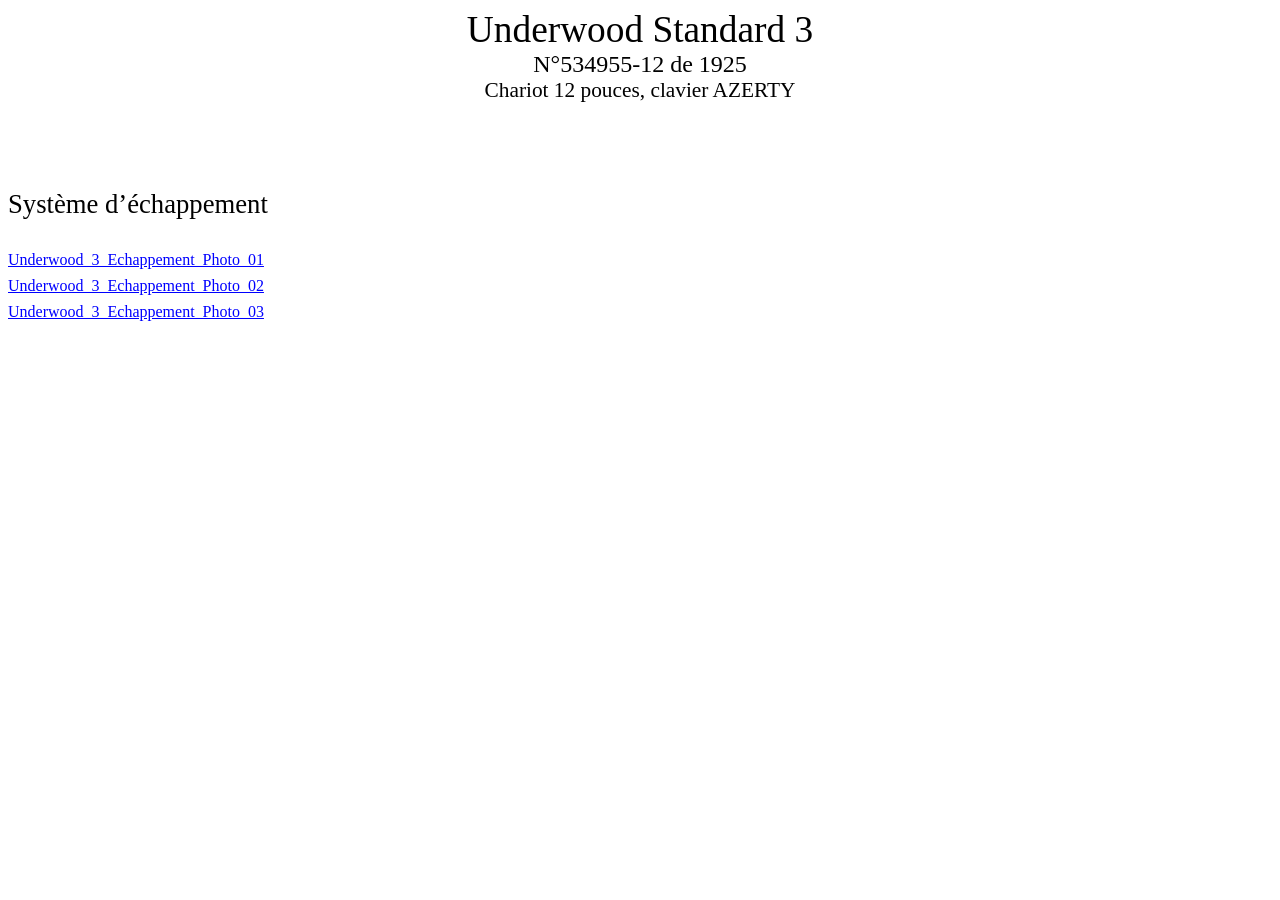
==== Underwood_Standard_3/Echappement/index.html @ 061a87ff "Add files via upload" ====
<html xmlns:v="urn:schemas-microsoft-com:vml"
xmlns:o="urn:schemas-microsoft-com:office:office"
xmlns:w="urn:schemas-microsoft-com:office:word"
xmlns:m="http://schemas.microsoft.com/office/2004/12/omml"
xmlns="http://www.w3.org/TR/REC-html40">

<head>
<meta http-equiv=Content-Type content="text/html; charset=windows-1252">
<meta name=ProgId content=Word.Document>
<meta name=Generator content="Microsoft Word 15">
<meta name=Originator content="Microsoft Word 15">
<link rel=File-List href="index_fichiers/filelist.xml">
<!--[if gte mso 9]><xml>
 <o:DocumentProperties>
  <o:Author>MLDT</o:Author>
  <o:LastAuthor>MLDT</o:LastAuthor>
  <o:Revision>1</o:Revision>
  <o:TotalTime>15</o:TotalTime>
  <o:Created>2026-10-28T10:17:00Z</o:Created>
  <o:LastSaved>2026-10-28T10:32:00Z</o:LastSaved>
  <o:Pages>1</o:Pages>
  <o:Words>87</o:Words>
  <o:Characters>483</o:Characters>
  <o:Lines>4</o:Lines>
  <o:Paragraphs>1</o:Paragraphs>
  <o:CharactersWithSpaces>569</o:CharactersWithSpaces>
  <o:Version>16.00</o:Version>
 </o:DocumentProperties>
 <o:OfficeDocumentSettings>
  <o:AllowPNG/>
 </o:OfficeDocumentSettings>
</xml><![endif]-->
<link rel=themeData href="index_fichiers/themedata.thmx">
<link rel=colorSchemeMapping href="index_fichiers/colorschememapping.xml">
<!--[if gte mso 9]><xml>
 <w:WordDocument>
  <w:SpellingState>Clean</w:SpellingState>
  <w:GrammarState>Clean</w:GrammarState>
  <w:TrackMoves>false</w:TrackMoves>
  <w:TrackFormatting/>
  <w:HyphenationZone>21</w:HyphenationZone>
  <w:PunctuationKerning/>
  <w:ValidateAgainstSchemas/>
  <w:SaveIfXMLInvalid>false</w:SaveIfXMLInvalid>
  <w:IgnoreMixedContent>false</w:IgnoreMixedContent>
  <w:AlwaysShowPlaceholderText>false</w:AlwaysShowPlaceholderText>
  <w:DoNotPromoteQF/>
  <w:LidThemeOther>FR</w:LidThemeOther>
  <w:LidThemeAsian>X-NONE</w:LidThemeAsian>
  <w:LidThemeComplexScript>X-NONE</w:LidThemeComplexScript>
  <w:Compatibility>
   <w:BreakWrappedTables/>
   <w:SnapToGridInCell/>
   <w:WrapTextWithPunct/>
   <w:UseAsianBreakRules/>
   <w:UseWord2010TableStyleRules/>
   <w:DontGrowAutofit/>
   <w:SplitPgBreakAndParaMark/>
   <w:EnableOpenTypeKerning/>
   <w:DontFlipMirrorIndents/>
   <w:OverrideTableStyleHps/>
  </w:Compatibility>
  <m:mathPr>
   <m:mathFont m:val="Cambria Math"/>
   <m:brkBin m:val="before"/>
   <m:brkBinSub m:val="&#45;-"/>
   <m:smallFrac m:val="off"/>
   <m:dispDef/>
   <m:lMargin m:val="0"/>
   <m:rMargin m:val="0"/>
   <m:defJc m:val="centerGroup"/>
   <m:wrapIndent m:val="1440"/>
   <m:intLim m:val="subSup"/>
   <m:naryLim m:val="undOvr"/>
  </m:mathPr></w:WordDocument>
</xml><![endif]--><!--[if gte mso 9]><xml>
 <w:LatentStyles DefLockedState="false" DefUnhideWhenUsed="false"
  DefSemiHidden="false" DefQFormat="false" DefPriority="99"
  LatentStyleCount="376">
  <w:LsdException Locked="false" Priority="0" QFormat="true" Name="Normal"/>
  <w:LsdException Locked="false" Priority="9" QFormat="true" Name="heading 1"/>
  <w:LsdException Locked="false" Priority="9" SemiHidden="true"
   UnhideWhenUsed="true" QFormat="true" Name="heading 2"/>
  <w:LsdException Locked="false" Priority="9" SemiHidden="true"
   UnhideWhenUsed="true" QFormat="true" Name="heading 3"/>
  <w:LsdException Locked="false" Priority="9" SemiHidden="true"
   UnhideWhenUsed="true" QFormat="true" Name="heading 4"/>
  <w:LsdException Locked="false" Priority="9" SemiHidden="true"
   UnhideWhenUsed="true" QFormat="true" Name="heading 5"/>
  <w:LsdException Locked="false" Priority="9" SemiHidden="true"
   UnhideWhenUsed="true" QFormat="true" Name="heading 6"/>
  <w:LsdException Locked="false" Priority="9" SemiHidden="true"
   UnhideWhenUsed="true" QFormat="true" Name="heading 7"/>
  <w:LsdException Locked="false" Priority="9" SemiHidden="true"
   UnhideWhenUsed="true" QFormat="true" Name="heading 8"/>
  <w:LsdException Locked="false" Priority="9" SemiHidden="true"
   UnhideWhenUsed="true" QFormat="true" Name="heading 9"/>
  <w:LsdException Locked="false" SemiHidden="true" UnhideWhenUsed="true"
   Name="index 1"/>
  <w:LsdException Locked="false" SemiHidden="true" UnhideWhenUsed="true"
   Name="index 2"/>
  <w:LsdException Locked="false" SemiHidden="true" UnhideWhenUsed="true"
   Name="index 3"/>
  <w:LsdException Locked="false" SemiHidden="true" UnhideWhenUsed="true"
   Name="index 4"/>
  <w:LsdException Locked="false" SemiHidden="true" UnhideWhenUsed="true"
   Name="index 5"/>
  <w:LsdException Locked="false" SemiHidden="true" UnhideWhenUsed="true"
   Name="index 6"/>
  <w:LsdException Locked="false" SemiHidden="true" UnhideWhenUsed="true"
   Name="index 7"/>
  <w:LsdException Locked="false" SemiHidden="true" UnhideWhenUsed="true"
   Name="index 8"/>
  <w:LsdException Locked="false" SemiHidden="true" UnhideWhenUsed="true"
   Name="index 9"/>
  <w:LsdException Locked="false" Priority="39" SemiHidden="true"
   UnhideWhenUsed="true" Name="toc 1"/>
  <w:LsdException Locked="false" Priority="39" SemiHidden="true"
   UnhideWhenUsed="true" Name="toc 2"/>
  <w:LsdException Locked="false" Priority="39" SemiHidden="true"
   UnhideWhenUsed="true" Name="toc 3"/>
  <w:LsdException Locked="false" Priority="39" SemiHidden="true"
   UnhideWhenUsed="true" Name="toc 4"/>
  <w:LsdException Locked="false" Priority="39" SemiHidden="true"
   UnhideWhenUsed="true" Name="toc 5"/>
  <w:LsdException Locked="false" Priority="39" SemiHidden="true"
   UnhideWhenUsed="true" Name="toc 6"/>
  <w:LsdException Locked="false" Priority="39" SemiHidden="true"
   UnhideWhenUsed="true" Name="toc 7"/>
  <w:LsdException Locked="false" Priority="39" SemiHidden="true"
   UnhideWhenUsed="true" Name="toc 8"/>
  <w:LsdException Locked="false" Priority="39" SemiHidden="true"
   UnhideWhenUsed="true" Name="toc 9"/>
  <w:LsdException Locked="false" SemiHidden="true" UnhideWhenUsed="true"
   Name="Normal Indent"/>
  <w:LsdException Locked="false" SemiHidden="true" UnhideWhenUsed="true"
   Name="footnote text"/>
  <w:LsdException Locked="false" SemiHidden="true" UnhideWhenUsed="true"
   Name="annotation text"/>
  <w:LsdException Locked="false" SemiHidden="true" UnhideWhenUsed="true"
   Name="header"/>
  <w:LsdException Locked="false" SemiHidden="true" UnhideWhenUsed="true"
   Name="footer"/>
  <w:LsdException Locked="false" SemiHidden="true" UnhideWhenUsed="true"
   Name="index heading"/>
  <w:LsdException Locked="false" Priority="35" SemiHidden="true"
   UnhideWhenUsed="true" QFormat="true" Name="caption"/>
  <w:LsdException Locked="false" SemiHidden="true" UnhideWhenUsed="true"
   Name="table of figures"/>
  <w:LsdException Locked="false" SemiHidden="true" UnhideWhenUsed="true"
   Name="envelope address"/>
  <w:LsdException Locked="false" SemiHidden="true" UnhideWhenUsed="true"
   Name="envelope return"/>
  <w:LsdException Locked="false" SemiHidden="true" UnhideWhenUsed="true"
   Name="footnote reference"/>
  <w:LsdException Locked="false" SemiHidden="true" UnhideWhenUsed="true"
   Name="annotation reference"/>
  <w:LsdException Locked="false" SemiHidden="true" UnhideWhenUsed="true"
   Name="line number"/>
  <w:LsdException Locked="false" SemiHidden="true" UnhideWhenUsed="true"
   Name="page number"/>
  <w:LsdException Locked="false" SemiHidden="true" UnhideWhenUsed="true"
   Name="endnote reference"/>
  <w:LsdException Locked="false" SemiHidden="true" UnhideWhenUsed="true"
   Name="endnote text"/>
  <w:LsdException Locked="false" SemiHidden="true" UnhideWhenUsed="true"
   Name="table of authorities"/>
  <w:LsdException Locked="false" SemiHidden="true" UnhideWhenUsed="true"
   Name="macro"/>
  <w:LsdException Locked="false" SemiHidden="true" UnhideWhenUsed="true"
   Name="toa heading"/>
  <w:LsdException Locked="false" SemiHidden="true" UnhideWhenUsed="true"
   Name="List"/>
  <w:LsdException Locked="false" SemiHidden="true" UnhideWhenUsed="true"
   Name="List Bullet"/>
  <w:LsdException Locked="false" SemiHidden="true" UnhideWhenUsed="true"
   Name="List Number"/>
  <w:LsdException Locked="false" SemiHidden="true" UnhideWhenUsed="true"
   Name="List 2"/>
  <w:LsdException Locked="false" SemiHidden="true" UnhideWhenUsed="true"
   Name="List 3"/>
  <w:LsdException Locked="false" SemiHidden="true" UnhideWhenUsed="true"
   Name="List 4"/>
  <w:LsdException Locked="false" SemiHidden="true" UnhideWhenUsed="true"
   Name="List 5"/>
  <w:LsdException Locked="false" SemiHidden="true" UnhideWhenUsed="true"
   Name="List Bullet 2"/>
  <w:LsdException Locked="false" SemiHidden="true" UnhideWhenUsed="true"
   Name="List Bullet 3"/>
  <w:LsdException Locked="false" SemiHidden="true" UnhideWhenUsed="true"
   Name="List Bullet 4"/>
  <w:LsdException Locked="false" SemiHidden="true" UnhideWhenUsed="true"
   Name="List Bullet 5"/>
  <w:LsdException Locked="false" SemiHidden="true" UnhideWhenUsed="true"
   Name="List Number 2"/>
  <w:LsdException Locked="false" SemiHidden="true" UnhideWhenUsed="true"
   Name="List Number 3"/>
  <w:LsdException Locked="false" SemiHidden="true" UnhideWhenUsed="true"
   Name="List Number 4"/>
  <w:LsdException Locked="false" SemiHidden="true" UnhideWhenUsed="true"
   Name="List Number 5"/>
  <w:LsdException Locked="false" Priority="10" QFormat="true" Name="Title"/>
  <w:LsdException Locked="false" SemiHidden="true" UnhideWhenUsed="true"
   Name="Closing"/>
  <w:LsdException Locked="false" SemiHidden="true" UnhideWhenUsed="true"
   Name="Signature"/>
  <w:LsdException Locked="false" Priority="1" SemiHidden="true"
   UnhideWhenUsed="true" Name="Default Paragraph Font"/>
  <w:LsdException Locked="false" SemiHidden="true" UnhideWhenUsed="true"
   Name="Body Text"/>
  <w:LsdException Locked="false" SemiHidden="true" UnhideWhenUsed="true"
   Name="Body Text Indent"/>
  <w:LsdException Locked="false" SemiHidden="true" UnhideWhenUsed="true"
   Name="List Continue"/>
  <w:LsdException Locked="false" SemiHidden="true" UnhideWhenUsed="true"
   Name="List Continue 2"/>
  <w:LsdException Locked="false" SemiHidden="true" UnhideWhenUsed="true"
   Name="List Continue 3"/>
  <w:LsdException Locked="false" SemiHidden="true" UnhideWhenUsed="true"
   Name="List Continue 4"/>
  <w:LsdException Locked="false" SemiHidden="true" UnhideWhenUsed="true"
   Name="List Continue 5"/>
  <w:LsdException Locked="false" SemiHidden="true" UnhideWhenUsed="true"
   Name="Message Header"/>
  <w:LsdException Locked="false" Priority="11" QFormat="true" Name="Subtitle"/>
  <w:LsdException Locked="false" SemiHidden="true" UnhideWhenUsed="true"
   Name="Salutation"/>
  <w:LsdException Locked="false" SemiHidden="true" UnhideWhenUsed="true"
   Name="Date"/>
  <w:LsdException Locked="false" SemiHidden="true" UnhideWhenUsed="true"
   Name="Body Text First Indent"/>
  <w:LsdException Locked="false" SemiHidden="true" UnhideWhenUsed="true"
   Name="Body Text First Indent 2"/>
  <w:LsdException Locked="false" SemiHidden="true" UnhideWhenUsed="true"
   Name="Note Heading"/>
  <w:LsdException Locked="false" SemiHidden="true" UnhideWhenUsed="true"
   Name="Body Text 2"/>
  <w:LsdException Locked="false" SemiHidden="true" UnhideWhenUsed="true"
   Name="Body Text 3"/>
  <w:LsdException Locked="false" SemiHidden="true" UnhideWhenUsed="true"
   Name="Body Text Indent 2"/>
  <w:LsdException Locked="false" SemiHidden="true" UnhideWhenUsed="true"
   Name="Body Text Indent 3"/>
  <w:LsdException Locked="false" SemiHidden="true" UnhideWhenUsed="true"
   Name="Block Text"/>
  <w:LsdException Locked="false" SemiHidden="true" UnhideWhenUsed="true"
   Name="Hyperlink"/>
  <w:LsdException Locked="false" SemiHidden="true" UnhideWhenUsed="true"
   Name="FollowedHyperlink"/>
  <w:LsdException Locked="false" Priority="22" QFormat="true" Name="Strong"/>
  <w:LsdException Locked="false" Priority="20" QFormat="true" Name="Emphasis"/>
  <w:LsdException Locked="false" SemiHidden="true" UnhideWhenUsed="true"
   Name="Document Map"/>
  <w:LsdException Locked="false" SemiHidden="true" UnhideWhenUsed="true"
   Name="Plain Text"/>
  <w:LsdException Locked="false" SemiHidden="true" UnhideWhenUsed="true"
   Name="E-mail Signature"/>
  <w:LsdException Locked="false" SemiHidden="true" UnhideWhenUsed="true"
   Name="HTML Top of Form"/>
  <w:LsdException Locked="false" SemiHidden="true" UnhideWhenUsed="true"
   Name="HTML Bottom of Form"/>
  <w:LsdException Locked="false" SemiHidden="true" UnhideWhenUsed="true"
   Name="Normal (Web)"/>
  <w:LsdException Locked="false" SemiHidden="true" UnhideWhenUsed="true"
   Name="HTML Acronym"/>
  <w:LsdException Locked="false" SemiHidden="true" UnhideWhenUsed="true"
   Name="HTML Address"/>
  <w:LsdException Locked="false" SemiHidden="true" UnhideWhenUsed="true"
   Name="HTML Cite"/>
  <w:LsdException Locked="false" SemiHidden="true" UnhideWhenUsed="true"
   Name="HTML Code"/>
  <w:LsdException Locked="false" SemiHidden="true" UnhideWhenUsed="true"
   Name="HTML Definition"/>
  <w:LsdException Locked="false" SemiHidden="true" UnhideWhenUsed="true"
   Name="HTML Keyboard"/>
  <w:LsdException Locked="false" SemiHidden="true" UnhideWhenUsed="true"
   Name="HTML Preformatted"/>
  <w:LsdException Locked="false" SemiHidden="true" UnhideWhenUsed="true"
   Name="HTML Sample"/>
  <w:LsdException Locked="false" SemiHidden="true" UnhideWhenUsed="true"
   Name="HTML Typewriter"/>
  <w:LsdException Locked="false" SemiHidden="true" UnhideWhenUsed="true"
   Name="HTML Variable"/>
  <w:LsdException Locked="false" SemiHidden="true" UnhideWhenUsed="true"
   Name="Normal Table"/>
  <w:LsdException Locked="false" SemiHidden="true" UnhideWhenUsed="true"
   Name="annotation subject"/>
  <w:LsdException Locked="false" SemiHidden="true" UnhideWhenUsed="true"
   Name="No List"/>
  <w:LsdException Locked="false" SemiHidden="true" UnhideWhenUsed="true"
   Name="Outline List 1"/>
  <w:LsdException Locked="false" SemiHidden="true" UnhideWhenUsed="true"
   Name="Outline List 2"/>
  <w:LsdException Locked="false" SemiHidden="true" UnhideWhenUsed="true"
   Name="Outline List 3"/>
  <w:LsdException Locked="false" SemiHidden="true" UnhideWhenUsed="true"
   Name="Table Simple 1"/>
  <w:LsdException Locked="false" SemiHidden="true" UnhideWhenUsed="true"
   Name="Table Simple 2"/>
  <w:LsdException Locked="false" SemiHidden="true" UnhideWhenUsed="true"
   Name="Table Simple 3"/>
  <w:LsdException Locked="false" SemiHidden="true" UnhideWhenUsed="true"
   Name="Table Classic 1"/>
  <w:LsdException Locked="false" SemiHidden="true" UnhideWhenUsed="true"
   Name="Table Classic 2"/>
  <w:LsdException Locked="false" SemiHidden="true" UnhideWhenUsed="true"
   Name="Table Classic 3"/>
  <w:LsdException Locked="false" SemiHidden="true" UnhideWhenUsed="true"
   Name="Table Classic 4"/>
  <w:LsdException Locked="false" SemiHidden="true" UnhideWhenUsed="true"
   Name="Table Colorful 1"/>
  <w:LsdException Locked="false" SemiHidden="true" UnhideWhenUsed="true"
   Name="Table Colorful 2"/>
  <w:LsdException Locked="false" SemiHidden="true" UnhideWhenUsed="true"
   Name="Table Colorful 3"/>
  <w:LsdException Locked="false" SemiHidden="true" UnhideWhenUsed="true"
   Name="Table Columns 1"/>
  <w:LsdException Locked="false" SemiHidden="true" UnhideWhenUsed="true"
   Name="Table Columns 2"/>
  <w:LsdException Locked="false" SemiHidden="true" UnhideWhenUsed="true"
   Name="Table Columns 3"/>
  <w:LsdException Locked="false" SemiHidden="true" UnhideWhenUsed="true"
   Name="Table Columns 4"/>
  <w:LsdException Locked="false" SemiHidden="true" UnhideWhenUsed="true"
   Name="Table Columns 5"/>
  <w:LsdException Locked="false" SemiHidden="true" UnhideWhenUsed="true"
   Name="Table Grid 1"/>
  <w:LsdException Locked="false" SemiHidden="true" UnhideWhenUsed="true"
   Name="Table Grid 2"/>
  <w:LsdException Locked="false" SemiHidden="true" UnhideWhenUsed="true"
   Name="Table Grid 3"/>
  <w:LsdException Locked="false" SemiHidden="true" UnhideWhenUsed="true"
   Name="Table Grid 4"/>
  <w:LsdException Locked="false" SemiHidden="true" UnhideWhenUsed="true"
   Name="Table Grid 5"/>
  <w:LsdException Locked="false" SemiHidden="true" UnhideWhenUsed="true"
   Name="Table Grid 6"/>
  <w:LsdException Locked="false" SemiHidden="true" UnhideWhenUsed="true"
   Name="Table Grid 7"/>
  <w:LsdException Locked="false" SemiHidden="true" UnhideWhenUsed="true"
   Name="Table Grid 8"/>
  <w:LsdException Locked="false" SemiHidden="true" UnhideWhenUsed="true"
   Name="Table List 1"/>
  <w:LsdException Locked="false" SemiHidden="true" UnhideWhenUsed="true"
   Name="Table List 2"/>
  <w:LsdException Locked="false" SemiHidden="true" UnhideWhenUsed="true"
   Name="Table List 3"/>
  <w:LsdException Locked="false" SemiHidden="true" UnhideWhenUsed="true"
   Name="Table List 4"/>
  <w:LsdException Locked="false" SemiHidden="true" UnhideWhenUsed="true"
   Name="Table List 5"/>
  <w:LsdException Locked="false" SemiHidden="true" UnhideWhenUsed="true"
   Name="Table List 6"/>
  <w:LsdException Locked="false" SemiHidden="true" UnhideWhenUsed="true"
   Name="Table List 7"/>
  <w:LsdException Locked="false" SemiHidden="true" UnhideWhenUsed="true"
   Name="Table List 8"/>
  <w:LsdException Locked="false" SemiHidden="true" UnhideWhenUsed="true"
   Name="Table 3D effects 1"/>
  <w:LsdException Locked="false" SemiHidden="true" UnhideWhenUsed="true"
   Name="Table 3D effects 2"/>
  <w:LsdException Locked="false" SemiHidden="true" UnhideWhenUsed="true"
   Name="Table 3D effects 3"/>
  <w:LsdException Locked="false" SemiHidden="true" UnhideWhenUsed="true"
   Name="Table Contemporary"/>
  <w:LsdException Locked="false" SemiHidden="true" UnhideWhenUsed="true"
   Name="Table Elegant"/>
  <w:LsdException Locked="false" SemiHidden="true" UnhideWhenUsed="true"
   Name="Table Professional"/>
  <w:LsdException Locked="false" SemiHidden="true" UnhideWhenUsed="true"
   Name="Table Subtle 1"/>
  <w:LsdException Locked="false" SemiHidden="true" UnhideWhenUsed="true"
   Name="Table Subtle 2"/>
  <w:LsdException Locked="false" SemiHidden="true" UnhideWhenUsed="true"
   Name="Table Web 1"/>
  <w:LsdException Locked="false" SemiHidden="true" UnhideWhenUsed="true"
   Name="Table Web 2"/>
  <w:LsdException Locked="false" SemiHidden="true" UnhideWhenUsed="true"
   Name="Table Web 3"/>
  <w:LsdException Locked="false" SemiHidden="true" UnhideWhenUsed="true"
   Name="Balloon Text"/>
  <w:LsdException Locked="false" Priority="59" Name="Table Grid"/>
  <w:LsdException Locked="false" SemiHidden="true" UnhideWhenUsed="true"
   Name="Table Theme"/>
  <w:LsdException Locked="false" SemiHidden="true" Name="Placeholder Text"/>
  <w:LsdException Locked="false" Priority="1" QFormat="true" Name="No Spacing"/>
  <w:LsdException Locked="false" Priority="60" Name="Light Shading"/>
  <w:LsdException Locked="false" Priority="61" Name="Light List"/>
  <w:LsdException Locked="false" Priority="62" Name="Light Grid"/>
  <w:LsdException Locked="false" Priority="63" Name="Medium Shading 1"/>
  <w:LsdException Locked="false" Priority="64" Name="Medium Shading 2"/>
  <w:LsdException Locked="false" Priority="65" Name="Medium List 1"/>
  <w:LsdException Locked="false" Priority="66" Name="Medium List 2"/>
  <w:LsdException Locked="false" Priority="67" Name="Medium Grid 1"/>
  <w:LsdException Locked="false" Priority="68" Name="Medium Grid 2"/>
  <w:LsdException Locked="false" Priority="69" Name="Medium Grid 3"/>
  <w:LsdException Locked="false" Priority="70" Name="Dark List"/>
  <w:LsdException Locked="false" Priority="71" Name="Colorful Shading"/>
  <w:LsdException Locked="false" Priority="72" Name="Colorful List"/>
  <w:LsdException Locked="false" Priority="73" Name="Colorful Grid"/>
  <w:LsdException Locked="false" Priority="60" Name="Light Shading Accent 1"/>
  <w:LsdException Locked="false" Priority="61" Name="Light List Accent 1"/>
  <w:LsdException Locked="false" Priority="62" Name="Light Grid Accent 1"/>
  <w:LsdException Locked="false" Priority="63" Name="Medium Shading 1 Accent 1"/>
  <w:LsdException Locked="false" Priority="64" Name="Medium Shading 2 Accent 1"/>
  <w:LsdException Locked="false" Priority="65" Name="Medium List 1 Accent 1"/>
  <w:LsdException Locked="false" SemiHidden="true" Name="Revision"/>
  <w:LsdException Locked="false" Priority="34" QFormat="true"
   Name="List Paragraph"/>
  <w:LsdException Locked="false" Priority="29" QFormat="true" Name="Quote"/>
  <w:LsdException Locked="false" Priority="30" QFormat="true"
   Name="Intense Quote"/>
  <w:LsdException Locked="false" Priority="66" Name="Medium List 2 Accent 1"/>
  <w:LsdException Locked="false" Priority="67" Name="Medium Grid 1 Accent 1"/>
  <w:LsdException Locked="false" Priority="68" Name="Medium Grid 2 Accent 1"/>
  <w:LsdException Locked="false" Priority="69" Name="Medium Grid 3 Accent 1"/>
  <w:LsdException Locked="false" Priority="70" Name="Dark List Accent 1"/>
  <w:LsdException Locked="false" Priority="71" Name="Colorful Shading Accent 1"/>
  <w:LsdException Locked="false" Priority="72" Name="Colorful List Accent 1"/>
  <w:LsdException Locked="false" Priority="73" Name="Colorful Grid Accent 1"/>
  <w:LsdException Locked="false" Priority="60" Name="Light Shading Accent 2"/>
  <w:LsdException Locked="false" Priority="61" Name="Light List Accent 2"/>
  <w:LsdException Locked="false" Priority="62" Name="Light Grid Accent 2"/>
  <w:LsdException Locked="false" Priority="63" Name="Medium Shading 1 Accent 2"/>
  <w:LsdException Locked="false" Priority="64" Name="Medium Shading 2 Accent 2"/>
  <w:LsdException Locked="false" Priority="65" Name="Medium List 1 Accent 2"/>
  <w:LsdException Locked="false" Priority="66" Name="Medium List 2 Accent 2"/>
  <w:LsdException Locked="false" Priority="67" Name="Medium Grid 1 Accent 2"/>
  <w:LsdException Locked="false" Priority="68" Name="Medium Grid 2 Accent 2"/>
  <w:LsdException Locked="false" Priority="69" Name="Medium Grid 3 Accent 2"/>
  <w:LsdException Locked="false" Priority="70" Name="Dark List Accent 2"/>
  <w:LsdException Locked="false" Priority="71" Name="Colorful Shading Accent 2"/>
  <w:LsdException Locked="false" Priority="72" Name="Colorful List Accent 2"/>
  <w:LsdException Locked="false" Priority="73" Name="Colorful Grid Accent 2"/>
  <w:LsdException Locked="false" Priority="60" Name="Light Shading Accent 3"/>
  <w:LsdException Locked="false" Priority="61" Name="Light List Accent 3"/>
  <w:LsdException Locked="false" Priority="62" Name="Light Grid Accent 3"/>
  <w:LsdException Locked="false" Priority="63" Name="Medium Shading 1 Accent 3"/>
  <w:LsdException Locked="false" Priority="64" Name="Medium Shading 2 Accent 3"/>
  <w:LsdException Locked="false" Priority="65" Name="Medium List 1 Accent 3"/>
  <w:LsdException Locked="false" Priority="66" Name="Medium List 2 Accent 3"/>
  <w:LsdException Locked="false" Priority="67" Name="Medium Grid 1 Accent 3"/>
  <w:LsdException Locked="false" Priority="68" Name="Medium Grid 2 Accent 3"/>
  <w:LsdException Locked="false" Priority="69" Name="Medium Grid 3 Accent 3"/>
  <w:LsdException Locked="false" Priority="70" Name="Dark List Accent 3"/>
  <w:LsdException Locked="false" Priority="71" Name="Colorful Shading Accent 3"/>
  <w:LsdException Locked="false" Priority="72" Name="Colorful List Accent 3"/>
  <w:LsdException Locked="false" Priority="73" Name="Colorful Grid Accent 3"/>
  <w:LsdException Locked="false" Priority="60" Name="Light Shading Accent 4"/>
  <w:LsdException Locked="false" Priority="61" Name="Light List Accent 4"/>
  <w:LsdException Locked="false" Priority="62" Name="Light Grid Accent 4"/>
  <w:LsdException Locked="false" Priority="63" Name="Medium Shading 1 Accent 4"/>
  <w:LsdException Locked="false" Priority="64" Name="Medium Shading 2 Accent 4"/>
  <w:LsdException Locked="false" Priority="65" Name="Medium List 1 Accent 4"/>
  <w:LsdException Locked="false" Priority="66" Name="Medium List 2 Accent 4"/>
  <w:LsdException Locked="false" Priority="67" Name="Medium Grid 1 Accent 4"/>
  <w:LsdException Locked="false" Priority="68" Name="Medium Grid 2 Accent 4"/>
  <w:LsdException Locked="false" Priority="69" Name="Medium Grid 3 Accent 4"/>
  <w:LsdException Locked="false" Priority="70" Name="Dark List Accent 4"/>
  <w:LsdException Locked="false" Priority="71" Name="Colorful Shading Accent 4"/>
  <w:LsdException Locked="false" Priority="72" Name="Colorful List Accent 4"/>
  <w:LsdException Locked="false" Priority="73" Name="Colorful Grid Accent 4"/>
  <w:LsdException Locked="false" Priority="60" Name="Light Shading Accent 5"/>
  <w:LsdException Locked="false" Priority="61" Name="Light List Accent 5"/>
  <w:LsdException Locked="false" Priority="62" Name="Light Grid Accent 5"/>
  <w:LsdException Locked="false" Priority="63" Name="Medium Shading 1 Accent 5"/>
  <w:LsdException Locked="false" Priority="64" Name="Medium Shading 2 Accent 5"/>
  <w:LsdException Locked="false" Priority="65" Name="Medium List 1 Accent 5"/>
  <w:LsdException Locked="false" Priority="66" Name="Medium List 2 Accent 5"/>
  <w:LsdException Locked="false" Priority="67" Name="Medium Grid 1 Accent 5"/>
  <w:LsdException Locked="false" Priority="68" Name="Medium Grid 2 Accent 5"/>
  <w:LsdException Locked="false" Priority="69" Name="Medium Grid 3 Accent 5"/>
  <w:LsdException Locked="false" Priority="70" Name="Dark List Accent 5"/>
  <w:LsdException Locked="false" Priority="71" Name="Colorful Shading Accent 5"/>
  <w:LsdException Locked="false" Priority="72" Name="Colorful List Accent 5"/>
  <w:LsdException Locked="false" Priority="73" Name="Colorful Grid Accent 5"/>
  <w:LsdException Locked="false" Priority="60" Name="Light Shading Accent 6"/>
  <w:LsdException Locked="false" Priority="61" Name="Light List Accent 6"/>
  <w:LsdException Locked="false" Priority="62" Name="Light Grid Accent 6"/>
  <w:LsdException Locked="false" Priority="63" Name="Medium Shading 1 Accent 6"/>
  <w:LsdException Locked="false" Priority="64" Name="Medium Shading 2 Accent 6"/>
  <w:LsdException Locked="false" Priority="65" Name="Medium List 1 Accent 6"/>
  <w:LsdException Locked="false" Priority="66" Name="Medium List 2 Accent 6"/>
  <w:LsdException Locked="false" Priority="67" Name="Medium Grid 1 Accent 6"/>
  <w:LsdException Locked="false" Priority="68" Name="Medium Grid 2 Accent 6"/>
  <w:LsdException Locked="false" Priority="69" Name="Medium Grid 3 Accent 6"/>
  <w:LsdException Locked="false" Priority="70" Name="Dark List Accent 6"/>
  <w:LsdException Locked="false" Priority="71" Name="Colorful Shading Accent 6"/>
  <w:LsdException Locked="false" Priority="72" Name="Colorful List Accent 6"/>
  <w:LsdException Locked="false" Priority="73" Name="Colorful Grid Accent 6"/>
  <w:LsdException Locked="false" Priority="19" QFormat="true"
   Name="Subtle Emphasis"/>
  <w:LsdException Locked="false" Priority="21" QFormat="true"
   Name="Intense Emphasis"/>
  <w:LsdException Locked="false" Priority="31" QFormat="true"
   Name="Subtle Reference"/>
  <w:LsdException Locked="false" Priority="32" QFormat="true"
   Name="Intense Reference"/>
  <w:LsdException Locked="false" Priority="33" QFormat="true" Name="Book Title"/>
  <w:LsdException Locked="false" Priority="37" SemiHidden="true"
   UnhideWhenUsed="true" Name="Bibliography"/>
  <w:LsdException Locked="false" Priority="39" SemiHidden="true"
   UnhideWhenUsed="true" QFormat="true" Name="TOC Heading"/>
  <w:LsdException Locked="false" Priority="41" Name="Plain Table 1"/>
  <w:LsdException Locked="false" Priority="42" Name="Plain Table 2"/>
  <w:LsdException Locked="false" Priority="43" Name="Plain Table 3"/>
  <w:LsdException Locked="false" Priority="44" Name="Plain Table 4"/>
  <w:LsdException Locked="false" Priority="45" Name="Plain Table 5"/>
  <w:LsdException Locked="false" Priority="40" Name="Grid Table Light"/>
  <w:LsdException Locked="false" Priority="46" Name="Grid Table 1 Light"/>
  <w:LsdException Locked="false" Priority="47" Name="Grid Table 2"/>
  <w:LsdException Locked="false" Priority="48" Name="Grid Table 3"/>
  <w:LsdException Locked="false" Priority="49" Name="Grid Table 4"/>
  <w:LsdException Locked="false" Priority="50" Name="Grid Table 5 Dark"/>
  <w:LsdException Locked="false" Priority="51" Name="Grid Table 6 Colorful"/>
  <w:LsdException Locked="false" Priority="52" Name="Grid Table 7 Colorful"/>
  <w:LsdException Locked="false" Priority="46"
   Name="Grid Table 1 Light Accent 1"/>
  <w:LsdException Locked="false" Priority="47" Name="Grid Table 2 Accent 1"/>
  <w:LsdException Locked="false" Priority="48" Name="Grid Table 3 Accent 1"/>
  <w:LsdException Locked="false" Priority="49" Name="Grid Table 4 Accent 1"/>
  <w:LsdException Locked="false" Priority="50" Name="Grid Table 5 Dark Accent 1"/>
  <w:LsdException Locked="false" Priority="51"
   Name="Grid Table 6 Colorful Accent 1"/>
  <w:LsdException Locked="false" Priority="52"
   Name="Grid Table 7 Colorful Accent 1"/>
  <w:LsdException Locked="false" Priority="46"
   Name="Grid Table 1 Light Accent 2"/>
  <w:LsdException Locked="false" Priority="47" Name="Grid Table 2 Accent 2"/>
  <w:LsdException Locked="false" Priority="48" Name="Grid Table 3 Accent 2"/>
  <w:LsdException Locked="false" Priority="49" Name="Grid Table 4 Accent 2"/>
  <w:LsdException Locked="false" Priority="50" Name="Grid Table 5 Dark Accent 2"/>
  <w:LsdException Locked="false" Priority="51"
   Name="Grid Table 6 Colorful Accent 2"/>
  <w:LsdException Locked="false" Priority="52"
   Name="Grid Table 7 Colorful Accent 2"/>
  <w:LsdException Locked="false" Priority="46"
   Name="Grid Table 1 Light Accent 3"/>
  <w:LsdException Locked="false" Priority="47" Name="Grid Table 2 Accent 3"/>
  <w:LsdException Locked="false" Priority="48" Name="Grid Table 3 Accent 3"/>
  <w:LsdException Locked="false" Priority="49" Name="Grid Table 4 Accent 3"/>
  <w:LsdException Locked="false" Priority="50" Name="Grid Table 5 Dark Accent 3"/>
  <w:LsdException Locked="false" Priority="51"
   Name="Grid Table 6 Colorful Accent 3"/>
  <w:LsdException Locked="false" Priority="52"
   Name="Grid Table 7 Colorful Accent 3"/>
  <w:LsdException Locked="false" Priority="46"
   Name="Grid Table 1 Light Accent 4"/>
  <w:LsdException Locked="false" Priority="47" Name="Grid Table 2 Accent 4"/>
  <w:LsdException Locked="false" Priority="48" Name="Grid Table 3 Accent 4"/>
  <w:LsdException Locked="false" Priority="49" Name="Grid Table 4 Accent 4"/>
  <w:LsdException Locked="false" Priority="50" Name="Grid Table 5 Dark Accent 4"/>
  <w:LsdException Locked="false" Priority="51"
   Name="Grid Table 6 Colorful Accent 4"/>
  <w:LsdException Locked="false" Priority="52"
   Name="Grid Table 7 Colorful Accent 4"/>
  <w:LsdException Locked="false" Priority="46"
   Name="Grid Table 1 Light Accent 5"/>
  <w:LsdException Locked="false" Priority="47" Name="Grid Table 2 Accent 5"/>
  <w:LsdException Locked="false" Priority="48" Name="Grid Table 3 Accent 5"/>
  <w:LsdException Locked="false" Priority="49" Name="Grid Table 4 Accent 5"/>
  <w:LsdException Locked="false" Priority="50" Name="Grid Table 5 Dark Accent 5"/>
  <w:LsdException Locked="false" Priority="51"
   Name="Grid Table 6 Colorful Accent 5"/>
  <w:LsdException Locked="false" Priority="52"
   Name="Grid Table 7 Colorful Accent 5"/>
  <w:LsdException Locked="false" Priority="46"
   Name="Grid Table 1 Light Accent 6"/>
  <w:LsdException Locked="false" Priority="47" Name="Grid Table 2 Accent 6"/>
  <w:LsdException Locked="false" Priority="48" Name="Grid Table 3 Accent 6"/>
  <w:LsdException Locked="false" Priority="49" Name="Grid Table 4 Accent 6"/>
  <w:LsdException Locked="false" Priority="50" Name="Grid Table 5 Dark Accent 6"/>
  <w:LsdException Locked="false" Priority="51"
   Name="Grid Table 6 Colorful Accent 6"/>
  <w:LsdException Locked="false" Priority="52"
   Name="Grid Table 7 Colorful Accent 6"/>
  <w:LsdException Locked="false" Priority="46" Name="List Table 1 Light"/>
  <w:LsdException Locked="false" Priority="47" Name="List Table 2"/>
  <w:LsdException Locked="false" Priority="48" Name="List Table 3"/>
  <w:LsdException Locked="false" Priority="49" Name="List Table 4"/>
  <w:LsdException Locked="false" Priority="50" Name="List Table 5 Dark"/>
  <w:LsdException Locked="false" Priority="51" Name="List Table 6 Colorful"/>
  <w:LsdException Locked="false" Priority="52" Name="List Table 7 Colorful"/>
  <w:LsdException Locked="false" Priority="46"
   Name="List Table 1 Light Accent 1"/>
  <w:LsdException Locked="false" Priority="47" Name="List Table 2 Accent 1"/>
  <w:LsdException Locked="false" Priority="48" Name="List Table 3 Accent 1"/>
  <w:LsdException Locked="false" Priority="49" Name="List Table 4 Accent 1"/>
  <w:LsdException Locked="false" Priority="50" Name="List Table 5 Dark Accent 1"/>
  <w:LsdException Locked="false" Priority="51"
   Name="List Table 6 Colorful Accent 1"/>
  <w:LsdException Locked="false" Priority="52"
   Name="List Table 7 Colorful Accent 1"/>
  <w:LsdException Locked="false" Priority="46"
   Name="List Table 1 Light Accent 2"/>
  <w:LsdException Locked="false" Priority="47" Name="List Table 2 Accent 2"/>
  <w:LsdException Locked="false" Priority="48" Name="List Table 3 Accent 2"/>
  <w:LsdException Locked="false" Priority="49" Name="List Table 4 Accent 2"/>
  <w:LsdException Locked="false" Priority="50" Name="List Table 5 Dark Accent 2"/>
  <w:LsdException Locked="false" Priority="51"
   Name="List Table 6 Colorful Accent 2"/>
  <w:LsdException Locked="false" Priority="52"
   Name="List Table 7 Colorful Accent 2"/>
  <w:LsdException Locked="false" Priority="46"
   Name="List Table 1 Light Accent 3"/>
  <w:LsdException Locked="false" Priority="47" Name="List Table 2 Accent 3"/>
  <w:LsdException Locked="false" Priority="48" Name="List Table 3 Accent 3"/>
  <w:LsdException Locked="false" Priority="49" Name="List Table 4 Accent 3"/>
  <w:LsdException Locked="false" Priority="50" Name="List Table 5 Dark Accent 3"/>
  <w:LsdException Locked="false" Priority="51"
   Name="List Table 6 Colorful Accent 3"/>
  <w:LsdException Locked="false" Priority="52"
   Name="List Table 7 Colorful Accent 3"/>
  <w:LsdException Locked="false" Priority="46"
   Name="List Table 1 Light Accent 4"/>
  <w:LsdException Locked="false" Priority="47" Name="List Table 2 Accent 4"/>
  <w:LsdException Locked="false" Priority="48" Name="List Table 3 Accent 4"/>
  <w:LsdException Locked="false" Priority="49" Name="List Table 4 Accent 4"/>
  <w:LsdException Locked="false" Priority="50" Name="List Table 5 Dark Accent 4"/>
  <w:LsdException Locked="false" Priority="51"
   Name="List Table 6 Colorful Accent 4"/>
  <w:LsdException Locked="false" Priority="52"
   Name="List Table 7 Colorful Accent 4"/>
  <w:LsdException Locked="false" Priority="46"
   Name="List Table 1 Light Accent 5"/>
  <w:LsdException Locked="false" Priority="47" Name="List Table 2 Accent 5"/>
  <w:LsdException Locked="false" Priority="48" Name="List Table 3 Accent 5"/>
  <w:LsdException Locked="false" Priority="49" Name="List Table 4 Accent 5"/>
  <w:LsdException Locked="false" Priority="50" Name="List Table 5 Dark Accent 5"/>
  <w:LsdException Locked="false" Priority="51"
   Name="List Table 6 Colorful Accent 5"/>
  <w:LsdException Locked="false" Priority="52"
   Name="List Table 7 Colorful Accent 5"/>
  <w:LsdException Locked="false" Priority="46"
   Name="List Table 1 Light Accent 6"/>
  <w:LsdException Locked="false" Priority="47" Name="List Table 2 Accent 6"/>
  <w:LsdException Locked="false" Priority="48" Name="List Table 3 Accent 6"/>
  <w:LsdException Locked="false" Priority="49" Name="List Table 4 Accent 6"/>
  <w:LsdException Locked="false" Priority="50" Name="List Table 5 Dark Accent 6"/>
  <w:LsdException Locked="false" Priority="51"
   Name="List Table 6 Colorful Accent 6"/>
  <w:LsdException Locked="false" Priority="52"
   Name="List Table 7 Colorful Accent 6"/>
  <w:LsdException Locked="false" SemiHidden="true" UnhideWhenUsed="true"
   Name="Mention"/>
  <w:LsdException Locked="false" SemiHidden="true" UnhideWhenUsed="true"
   Name="Smart Hyperlink"/>
  <w:LsdException Locked="false" SemiHidden="true" UnhideWhenUsed="true"
   Name="Hashtag"/>
  <w:LsdException Locked="false" SemiHidden="true" UnhideWhenUsed="true"
   Name="Unresolved Mention"/>
  <w:LsdException Locked="false" SemiHidden="true" UnhideWhenUsed="true"
   Name="Smart Link"/>
 </w:LatentStyles>
</xml><![endif]-->
<style>
<!--
 /* Font Definitions */
 @font-face
	{font-family:Wingdings;
	panose-1:5 0 0 0 0 0 0 0 0 0;
	mso-font-charset:2;
	mso-generic-font-family:auto;
	mso-font-pitch:variable;
	mso-font-signature:0 268435456 0 0 -2147483648 0;}
@font-face
	{font-family:"Cambria Math";
	panose-1:2 4 5 3 5 4 6 3 2 4;
	mso-font-charset:0;
	mso-generic-font-family:roman;
	mso-font-pitch:variable;
	mso-font-signature:-536869121 1107305727 33554432 0 415 0;}
@font-face
	{font-family:Calibri;
	panose-1:2 15 5 2 2 2 4 3 2 4;
	mso-font-charset:0;
	mso-generic-font-family:swiss;
	mso-font-pitch:variable;
	mso-font-signature:-469750017 -1040178053 9 0 511 0;}
@font-face
	{font-family:Remington;
	panose-1:0 0 0 0 0 0 0 0 0 0;
	mso-font-charset:0;
	mso-generic-font-family:auto;
	mso-font-pitch:variable;
	mso-font-signature:3 0 0 0 1 0;}
 /* Style Definitions */
 p.MsoNormal, li.MsoNormal, div.MsoNormal
	{mso-style-unhide:no;
	mso-style-qformat:yes;
	mso-style-parent:"";
	margin-top:0cm;
	margin-right:0cm;
	margin-bottom:10.0pt;
	margin-left:0cm;
	line-height:115%;
	mso-pagination:widow-orphan;
	font-size:11.0pt;
	font-family:"Calibri",sans-serif;
	mso-ascii-font-family:Calibri;
	mso-ascii-theme-font:minor-latin;
	mso-fareast-font-family:Calibri;
	mso-fareast-theme-font:minor-latin;
	mso-hansi-font-family:Calibri;
	mso-hansi-theme-font:minor-latin;
	mso-bidi-font-family:"Times New Roman";
	mso-bidi-theme-font:minor-bidi;
	mso-font-kerning:1.0pt;
	mso-ligatures:standardcontextual;
	mso-fareast-language:EN-US;}
h1
	{mso-style-priority:9;
	mso-style-unhide:no;
	mso-style-qformat:yes;
	mso-style-link:"Titre 1 Car";
	mso-style-next:Normal;
	margin-top:18.0pt;
	margin-right:0cm;
	margin-bottom:4.0pt;
	margin-left:0cm;
	line-height:115%;
	mso-pagination:widow-orphan lines-together;
	page-break-after:avoid;
	mso-outline-level:1;
	font-size:20.0pt;
	font-family:"Cambria",serif;
	mso-ascii-font-family:Cambria;
	mso-ascii-theme-font:major-latin;
	mso-fareast-font-family:"Times New Roman";
	mso-fareast-theme-font:major-fareast;
	mso-hansi-font-family:Cambria;
	mso-hansi-theme-font:major-latin;
	mso-bidi-font-family:"Times New Roman";
	mso-bidi-theme-font:major-bidi;
	color:#365F91;
	mso-themecolor:accent1;
	mso-themeshade:191;
	mso-font-kerning:1.0pt;
	mso-ligatures:standardcontextual;
	mso-fareast-language:EN-US;
	font-weight:normal;}
h2
	{mso-style-noshow:yes;
	mso-style-priority:9;
	mso-style-qformat:yes;
	mso-style-link:"Titre 2 Car";
	mso-style-next:Normal;
	margin-top:8.0pt;
	margin-right:0cm;
	margin-bottom:4.0pt;
	margin-left:0cm;
	line-height:115%;
	mso-pagination:widow-orphan lines-together;
	page-break-after:avoid;
	mso-outline-level:2;
	font-size:16.0pt;
	font-family:"Cambria",serif;
	mso-ascii-font-family:Cambria;
	mso-ascii-theme-font:major-latin;
	mso-fareast-font-family:"Times New Roman";
	mso-fareast-theme-font:major-fareast;
	mso-hansi-font-family:Cambria;
	mso-hansi-theme-font:major-latin;
	mso-bidi-font-family:"Times New Roman";
	mso-bidi-theme-font:major-bidi;
	color:#365F91;
	mso-themecolor:accent1;
	mso-themeshade:191;
	mso-font-kerning:1.0pt;
	mso-ligatures:standardcontextual;
	mso-fareast-language:EN-US;
	font-weight:normal;}
h3
	{mso-style-noshow:yes;
	mso-style-priority:9;
	mso-style-qformat:yes;
	mso-style-link:"Titre 3 Car";
	mso-style-next:Normal;
	margin-top:8.0pt;
	margin-right:0cm;
	margin-bottom:4.0pt;
	margin-left:0cm;
	line-height:115%;
	mso-pagination:widow-orphan lines-together;
	page-break-after:avoid;
	mso-outline-level:3;
	font-size:14.0pt;
	font-family:"Calibri",sans-serif;
	mso-ascii-font-family:Calibri;
	mso-ascii-theme-font:minor-latin;
	mso-fareast-font-family:"Times New Roman";
	mso-fareast-theme-font:major-fareast;
	mso-hansi-font-family:Calibri;
	mso-hansi-theme-font:minor-latin;
	mso-bidi-font-family:"Times New Roman";
	mso-bidi-theme-font:major-bidi;
	color:#365F91;
	mso-themecolor:accent1;
	mso-themeshade:191;
	mso-font-kerning:1.0pt;
	mso-ligatures:standardcontextual;
	mso-fareast-language:EN-US;
	font-weight:normal;}
h4
	{mso-style-noshow:yes;
	mso-style-priority:9;
	mso-style-qformat:yes;
	mso-style-link:"Titre 4 Car";
	mso-style-next:Normal;
	margin-top:4.0pt;
	margin-right:0cm;
	margin-bottom:2.0pt;
	margin-left:0cm;
	line-height:115%;
	mso-pagination:widow-orphan lines-together;
	page-break-after:avoid;
	mso-outline-level:4;
	font-size:11.0pt;
	font-family:"Calibri",sans-serif;
	mso-ascii-font-family:Calibri;
	mso-ascii-theme-font:minor-latin;
	mso-fareast-font-family:"Times New Roman";
	mso-fareast-theme-font:major-fareast;
	mso-hansi-font-family:Calibri;
	mso-hansi-theme-font:minor-latin;
	mso-bidi-font-family:"Times New Roman";
	mso-bidi-theme-font:major-bidi;
	color:#365F91;
	mso-themecolor:accent1;
	mso-themeshade:191;
	mso-font-kerning:1.0pt;
	mso-ligatures:standardcontextual;
	mso-fareast-language:EN-US;
	font-weight:normal;
	font-style:italic;}
h5
	{mso-style-noshow:yes;
	mso-style-priority:9;
	mso-style-qformat:yes;
	mso-style-link:"Titre 5 Car";
	mso-style-next:Normal;
	margin-top:4.0pt;
	margin-right:0cm;
	margin-bottom:2.0pt;
	margin-left:0cm;
	line-height:115%;
	mso-pagination:widow-orphan lines-together;
	page-break-after:avoid;
	mso-outline-level:5;
	font-size:11.0pt;
	font-family:"Calibri",sans-serif;
	mso-ascii-font-family:Calibri;
	mso-ascii-theme-font:minor-latin;
	mso-fareast-font-family:"Times New Roman";
	mso-fareast-theme-font:major-fareast;
	mso-hansi-font-family:Calibri;
	mso-hansi-theme-font:minor-latin;
	mso-bidi-font-family:"Times New Roman";
	mso-bidi-theme-font:major-bidi;
	color:#365F91;
	mso-themecolor:accent1;
	mso-themeshade:191;
	mso-font-kerning:1.0pt;
	mso-ligatures:standardcontextual;
	mso-fareast-language:EN-US;
	font-weight:normal;}
h6
	{mso-style-noshow:yes;
	mso-style-priority:9;
	mso-style-qformat:yes;
	mso-style-link:"Titre 6 Car";
	mso-style-next:Normal;
	margin-top:2.0pt;
	margin-right:0cm;
	margin-bottom:0cm;
	margin-left:0cm;
	line-height:115%;
	mso-pagination:widow-orphan lines-together;
	page-break-after:avoid;
	mso-outline-level:6;
	font-size:11.0pt;
	font-family:"Calibri",sans-serif;
	mso-ascii-font-family:Calibri;
	mso-ascii-theme-font:minor-latin;
	mso-fareast-font-family:"Times New Roman";
	mso-fareast-theme-font:major-fareast;
	mso-hansi-font-family:Calibri;
	mso-hansi-theme-font:minor-latin;
	mso-bidi-font-family:"Times New Roman";
	mso-bidi-theme-font:major-bidi;
	color:#595959;
	mso-themecolor:text1;
	mso-themetint:166;
	mso-font-kerning:1.0pt;
	mso-ligatures:standardcontextual;
	mso-fareast-language:EN-US;
	font-weight:normal;
	font-style:italic;}
p.MsoHeading7, li.MsoHeading7, div.MsoHeading7
	{mso-style-noshow:yes;
	mso-style-priority:9;
	mso-style-qformat:yes;
	mso-style-link:"Titre 7 Car";
	mso-style-next:Normal;
	margin-top:2.0pt;
	margin-right:0cm;
	margin-bottom:0cm;
	margin-left:0cm;
	line-height:115%;
	mso-pagination:widow-orphan lines-together;
	page-break-after:avoid;
	mso-outline-level:7;
	font-size:11.0pt;
	font-family:"Calibri",sans-serif;
	mso-ascii-font-family:Calibri;
	mso-ascii-theme-font:minor-latin;
	mso-fareast-font-family:"Times New Roman";
	mso-fareast-theme-font:major-fareast;
	mso-hansi-font-family:Calibri;
	mso-hansi-theme-font:minor-latin;
	mso-bidi-font-family:"Times New Roman";
	mso-bidi-theme-font:major-bidi;
	color:#595959;
	mso-themecolor:text1;
	mso-themetint:166;
	mso-font-kerning:1.0pt;
	mso-ligatures:standardcontextual;
	mso-fareast-language:EN-US;}
p.MsoHeading8, li.MsoHeading8, div.MsoHeading8
	{mso-style-noshow:yes;
	mso-style-priority:9;
	mso-style-qformat:yes;
	mso-style-link:"Titre 8 Car";
	mso-style-next:Normal;
	margin:0cm;
	line-height:115%;
	mso-pagination:widow-orphan lines-together;
	page-break-after:avoid;
	mso-outline-level:8;
	font-size:11.0pt;
	font-family:"Calibri",sans-serif;
	mso-ascii-font-family:Calibri;
	mso-ascii-theme-font:minor-latin;
	mso-fareast-font-family:"Times New Roman";
	mso-fareast-theme-font:major-fareast;
	mso-hansi-font-family:Calibri;
	mso-hansi-theme-font:minor-latin;
	mso-bidi-font-family:"Times New Roman";
	mso-bidi-theme-font:major-bidi;
	color:#272727;
	mso-themecolor:text1;
	mso-themetint:216;
	mso-font-kerning:1.0pt;
	mso-ligatures:standardcontextual;
	mso-fareast-language:EN-US;
	font-style:italic;}
p.MsoHeading9, li.MsoHeading9, div.MsoHeading9
	{mso-style-noshow:yes;
	mso-style-priority:9;
	mso-style-qformat:yes;
	mso-style-link:"Titre 9 Car";
	mso-style-next:Normal;
	margin:0cm;
	line-height:115%;
	mso-pagination:widow-orphan lines-together;
	page-break-after:avoid;
	mso-outline-level:9;
	font-size:11.0pt;
	font-family:"Calibri",sans-serif;
	mso-ascii-font-family:Calibri;
	mso-ascii-theme-font:minor-latin;
	mso-fareast-font-family:"Times New Roman";
	mso-fareast-theme-font:major-fareast;
	mso-hansi-font-family:Calibri;
	mso-hansi-theme-font:minor-latin;
	mso-bidi-font-family:"Times New Roman";
	mso-bidi-theme-font:major-bidi;
	color:#272727;
	mso-themecolor:text1;
	mso-themetint:216;
	mso-font-kerning:1.0pt;
	mso-ligatures:standardcontextual;
	mso-fareast-language:EN-US;}
p.MsoTitle, li.MsoTitle, div.MsoTitle
	{mso-style-priority:10;
	mso-style-unhide:no;
	mso-style-qformat:yes;
	mso-style-link:"Titre Car";
	mso-style-next:Normal;
	margin-top:0cm;
	margin-right:0cm;
	margin-bottom:4.0pt;
	margin-left:0cm;
	mso-add-space:auto;
	mso-pagination:widow-orphan;
	font-size:28.0pt;
	font-family:"Cambria",serif;
	mso-ascii-font-family:Cambria;
	mso-ascii-theme-font:major-latin;
	mso-fareast-font-family:"Times New Roman";
	mso-fareast-theme-font:major-fareast;
	mso-hansi-font-family:Cambria;
	mso-hansi-theme-font:major-latin;
	mso-bidi-font-family:"Times New Roman";
	mso-bidi-theme-font:major-bidi;
	letter-spacing:-.5pt;
	mso-font-kerning:14.0pt;
	mso-ligatures:standardcontextual;
	mso-fareast-language:EN-US;}
p.MsoTitleCxSpFirst, li.MsoTitleCxSpFirst, div.MsoTitleCxSpFirst
	{mso-style-priority:10;
	mso-style-unhide:no;
	mso-style-qformat:yes;
	mso-style-link:"Titre Car";
	mso-style-next:Normal;
	mso-style-type:export-only;
	margin:0cm;
	mso-add-space:auto;
	mso-pagination:widow-orphan;
	font-size:28.0pt;
	font-family:"Cambria",serif;
	mso-ascii-font-family:Cambria;
	mso-ascii-theme-font:major-latin;
	mso-fareast-font-family:"Times New Roman";
	mso-fareast-theme-font:major-fareast;
	mso-hansi-font-family:Cambria;
	mso-hansi-theme-font:major-latin;
	mso-bidi-font-family:"Times New Roman";
	mso-bidi-theme-font:major-bidi;
	letter-spacing:-.5pt;
	mso-font-kerning:14.0pt;
	mso-ligatures:standardcontextual;
	mso-fareast-language:EN-US;}
p.MsoTitleCxSpMiddle, li.MsoTitleCxSpMiddle, div.MsoTitleCxSpMiddle
	{mso-style-priority:10;
	mso-style-unhide:no;
	mso-style-qformat:yes;
	mso-style-link:"Titre Car";
	mso-style-next:Normal;
	mso-style-type:export-only;
	margin:0cm;
	mso-add-space:auto;
	mso-pagination:widow-orphan;
	font-size:28.0pt;
	font-family:"Cambria",serif;
	mso-ascii-font-family:Cambria;
	mso-ascii-theme-font:major-latin;
	mso-fareast-font-family:"Times New Roman";
	mso-fareast-theme-font:major-fareast;
	mso-hansi-font-family:Cambria;
	mso-hansi-theme-font:major-latin;
	mso-bidi-font-family:"Times New Roman";
	mso-bidi-theme-font:major-bidi;
	letter-spacing:-.5pt;
	mso-font-kerning:14.0pt;
	mso-ligatures:standardcontextual;
	mso-fareast-language:EN-US;}
p.MsoTitleCxSpLast, li.MsoTitleCxSpLast, div.MsoTitleCxSpLast
	{mso-style-priority:10;
	mso-style-unhide:no;
	mso-style-qformat:yes;
	mso-style-link:"Titre Car";
	mso-style-next:Normal;
	mso-style-type:export-only;
	margin-top:0cm;
	margin-right:0cm;
	margin-bottom:4.0pt;
	margin-left:0cm;
	mso-add-space:auto;
	mso-pagination:widow-orphan;
	font-size:28.0pt;
	font-family:"Cambria",serif;
	mso-ascii-font-family:Cambria;
	mso-ascii-theme-font:major-latin;
	mso-fareast-font-family:"Times New Roman";
	mso-fareast-theme-font:major-fareast;
	mso-hansi-font-family:Cambria;
	mso-hansi-theme-font:major-latin;
	mso-bidi-font-family:"Times New Roman";
	mso-bidi-theme-font:major-bidi;
	letter-spacing:-.5pt;
	mso-font-kerning:14.0pt;
	mso-ligatures:standardcontextual;
	mso-fareast-language:EN-US;}
p.MsoSubtitle, li.MsoSubtitle, div.MsoSubtitle
	{mso-style-priority:11;
	mso-style-unhide:no;
	mso-style-qformat:yes;
	mso-style-link:"Sous-titre Car";
	mso-style-next:Normal;
	margin-top:0cm;
	margin-right:0cm;
	margin-bottom:8.0pt;
	margin-left:0cm;
	line-height:115%;
	mso-pagination:widow-orphan;
	font-size:14.0pt;
	font-family:"Calibri",sans-serif;
	mso-ascii-font-family:Calibri;
	mso-ascii-theme-font:minor-latin;
	mso-fareast-font-family:"Times New Roman";
	mso-fareast-theme-font:major-fareast;
	mso-hansi-font-family:Calibri;
	mso-hansi-theme-font:minor-latin;
	mso-bidi-font-family:"Times New Roman";
	mso-bidi-theme-font:major-bidi;
	color:#595959;
	mso-themecolor:text1;
	mso-themetint:166;
	letter-spacing:.75pt;
	mso-font-kerning:1.0pt;
	mso-ligatures:standardcontextual;
	mso-fareast-language:EN-US;}
a:link, span.MsoHyperlink
	{mso-style-priority:99;
	color:blue;
	mso-themecolor:hyperlink;
	text-decoration:underline;
	text-underline:single;}
a:visited, span.MsoHyperlinkFollowed
	{mso-style-noshow:yes;
	mso-style-priority:99;
	color:purple;
	mso-themecolor:followedhyperlink;
	text-decoration:underline;
	text-underline:single;}
p.MsoListParagraph, li.MsoListParagraph, div.MsoListParagraph
	{mso-style-priority:34;
	mso-style-unhide:no;
	mso-style-qformat:yes;
	margin-top:0cm;
	margin-right:0cm;
	margin-bottom:10.0pt;
	margin-left:36.0pt;
	mso-add-space:auto;
	line-height:115%;
	mso-pagination:widow-orphan;
	font-size:11.0pt;
	font-family:"Calibri",sans-serif;
	mso-ascii-font-family:Calibri;
	mso-ascii-theme-font:minor-latin;
	mso-fareast-font-family:Calibri;
	mso-fareast-theme-font:minor-latin;
	mso-hansi-font-family:Calibri;
	mso-hansi-theme-font:minor-latin;
	mso-bidi-font-family:"Times New Roman";
	mso-bidi-theme-font:minor-bidi;
	mso-font-kerning:1.0pt;
	mso-ligatures:standardcontextual;
	mso-fareast-language:EN-US;}
p.MsoListParagraphCxSpFirst, li.MsoListParagraphCxSpFirst, div.MsoListParagraphCxSpFirst
	{mso-style-priority:34;
	mso-style-unhide:no;
	mso-style-qformat:yes;
	mso-style-type:export-only;
	margin-top:0cm;
	margin-right:0cm;
	margin-bottom:0cm;
	margin-left:36.0pt;
	mso-add-space:auto;
	line-height:115%;
	mso-pagination:widow-orphan;
	font-size:11.0pt;
	font-family:"Calibri",sans-serif;
	mso-ascii-font-family:Calibri;
	mso-ascii-theme-font:minor-latin;
	mso-fareast-font-family:Calibri;
	mso-fareast-theme-font:minor-latin;
	mso-hansi-font-family:Calibri;
	mso-hansi-theme-font:minor-latin;
	mso-bidi-font-family:"Times New Roman";
	mso-bidi-theme-font:minor-bidi;
	mso-font-kerning:1.0pt;
	mso-ligatures:standardcontextual;
	mso-fareast-language:EN-US;}
p.MsoListParagraphCxSpMiddle, li.MsoListParagraphCxSpMiddle, div.MsoListParagraphCxSpMiddle
	{mso-style-priority:34;
	mso-style-unhide:no;
	mso-style-qformat:yes;
	mso-style-type:export-only;
	margin-top:0cm;
	margin-right:0cm;
	margin-bottom:0cm;
	margin-left:36.0pt;
	mso-add-space:auto;
	line-height:115%;
	mso-pagination:widow-orphan;
	font-size:11.0pt;
	font-family:"Calibri",sans-serif;
	mso-ascii-font-family:Calibri;
	mso-ascii-theme-font:minor-latin;
	mso-fareast-font-family:Calibri;
	mso-fareast-theme-font:minor-latin;
	mso-hansi-font-family:Calibri;
	mso-hansi-theme-font:minor-latin;
	mso-bidi-font-family:"Times New Roman";
	mso-bidi-theme-font:minor-bidi;
	mso-font-kerning:1.0pt;
	mso-ligatures:standardcontextual;
	mso-fareast-language:EN-US;}
p.MsoListParagraphCxSpLast, li.MsoListParagraphCxSpLast, div.MsoListParagraphCxSpLast
	{mso-style-priority:34;
	mso-style-unhide:no;
	mso-style-qformat:yes;
	mso-style-type:export-only;
	margin-top:0cm;
	margin-right:0cm;
	margin-bottom:10.0pt;
	margin-left:36.0pt;
	mso-add-space:auto;
	line-height:115%;
	mso-pagination:widow-orphan;
	font-size:11.0pt;
	font-family:"Calibri",sans-serif;
	mso-ascii-font-family:Calibri;
	mso-ascii-theme-font:minor-latin;
	mso-fareast-font-family:Calibri;
	mso-fareast-theme-font:minor-latin;
	mso-hansi-font-family:Calibri;
	mso-hansi-theme-font:minor-latin;
	mso-bidi-font-family:"Times New Roman";
	mso-bidi-theme-font:minor-bidi;
	mso-font-kerning:1.0pt;
	mso-ligatures:standardcontextual;
	mso-fareast-language:EN-US;}
p.MsoQuote, li.MsoQuote, div.MsoQuote
	{mso-style-priority:29;
	mso-style-unhide:no;
	mso-style-qformat:yes;
	mso-style-link:"Citation Car";
	mso-style-next:Normal;
	margin-top:8.0pt;
	margin-right:0cm;
	margin-bottom:8.0pt;
	margin-left:0cm;
	text-align:center;
	line-height:115%;
	mso-pagination:widow-orphan;
	font-size:11.0pt;
	font-family:"Calibri",sans-serif;
	mso-ascii-font-family:Calibri;
	mso-ascii-theme-font:minor-latin;
	mso-fareast-font-family:Calibri;
	mso-fareast-theme-font:minor-latin;
	mso-hansi-font-family:Calibri;
	mso-hansi-theme-font:minor-latin;
	mso-bidi-font-family:"Times New Roman";
	mso-bidi-theme-font:minor-bidi;
	color:#404040;
	mso-themecolor:text1;
	mso-themetint:191;
	mso-font-kerning:1.0pt;
	mso-ligatures:standardcontextual;
	mso-fareast-language:EN-US;
	font-style:italic;}
p.MsoIntenseQuote, li.MsoIntenseQuote, div.MsoIntenseQuote
	{mso-style-priority:30;
	mso-style-unhide:no;
	mso-style-qformat:yes;
	mso-style-link:"Citation intense Car";
	mso-style-next:Normal;
	margin-top:18.0pt;
	margin-right:43.2pt;
	margin-bottom:18.0pt;
	margin-left:43.2pt;
	text-align:center;
	line-height:115%;
	mso-pagination:widow-orphan;
	border:none;
	mso-border-top-alt:solid #365F91 .5pt;
	mso-border-top-themecolor:accent1;
	mso-border-top-themeshade:191;
	mso-border-bottom-alt:solid #365F91 .5pt;
	mso-border-bottom-themecolor:accent1;
	mso-border-bottom-themeshade:191;
	padding:0cm;
	mso-padding-alt:10.0pt 0cm 10.0pt 0cm;
	font-size:11.0pt;
	font-family:"Calibri",sans-serif;
	mso-ascii-font-family:Calibri;
	mso-ascii-theme-font:minor-latin;
	mso-fareast-font-family:Calibri;
	mso-fareast-theme-font:minor-latin;
	mso-hansi-font-family:Calibri;
	mso-hansi-theme-font:minor-latin;
	mso-bidi-font-family:"Times New Roman";
	mso-bidi-theme-font:minor-bidi;
	color:#365F91;
	mso-themecolor:accent1;
	mso-themeshade:191;
	mso-font-kerning:1.0pt;
	mso-ligatures:standardcontextual;
	mso-fareast-language:EN-US;
	font-style:italic;}
span.MsoIntenseEmphasis
	{mso-style-priority:21;
	mso-style-unhide:no;
	mso-style-qformat:yes;
	color:#365F91;
	mso-themecolor:accent1;
	mso-themeshade:191;
	font-style:italic;}
span.MsoIntenseReference
	{mso-style-priority:32;
	mso-style-unhide:no;
	mso-style-qformat:yes;
	font-variant:small-caps;
	color:#365F91;
	mso-themecolor:accent1;
	mso-themeshade:191;
	letter-spacing:.25pt;
	font-weight:bold;}
span.Titre1Car
	{mso-style-name:"Titre 1 Car";
	mso-style-priority:9;
	mso-style-unhide:no;
	mso-style-locked:yes;
	mso-style-link:"Titre 1";
	mso-ansi-font-size:20.0pt;
	mso-bidi-font-size:20.0pt;
	font-family:"Cambria",serif;
	mso-ascii-font-family:Cambria;
	mso-ascii-theme-font:major-latin;
	mso-fareast-font-family:"Times New Roman";
	mso-fareast-theme-font:major-fareast;
	mso-hansi-font-family:Cambria;
	mso-hansi-theme-font:major-latin;
	mso-bidi-font-family:"Times New Roman";
	mso-bidi-theme-font:major-bidi;
	color:#365F91;
	mso-themecolor:accent1;
	mso-themeshade:191;}
span.Titre2Car
	{mso-style-name:"Titre 2 Car";
	mso-style-noshow:yes;
	mso-style-priority:9;
	mso-style-unhide:no;
	mso-style-locked:yes;
	mso-style-link:"Titre 2";
	mso-ansi-font-size:16.0pt;
	mso-bidi-font-size:16.0pt;
	font-family:"Cambria",serif;
	mso-ascii-font-family:Cambria;
	mso-ascii-theme-font:major-latin;
	mso-fareast-font-family:"Times New Roman";
	mso-fareast-theme-font:major-fareast;
	mso-hansi-font-family:Cambria;
	mso-hansi-theme-font:major-latin;
	mso-bidi-font-family:"Times New Roman";
	mso-bidi-theme-font:major-bidi;
	color:#365F91;
	mso-themecolor:accent1;
	mso-themeshade:191;}
span.Titre3Car
	{mso-style-name:"Titre 3 Car";
	mso-style-noshow:yes;
	mso-style-priority:9;
	mso-style-unhide:no;
	mso-style-locked:yes;
	mso-style-link:"Titre 3";
	mso-ansi-font-size:14.0pt;
	mso-bidi-font-size:14.0pt;
	font-family:"Times New Roman",serif;
	mso-fareast-font-family:"Times New Roman";
	mso-fareast-theme-font:major-fareast;
	mso-bidi-font-family:"Times New Roman";
	mso-bidi-theme-font:major-bidi;
	color:#365F91;
	mso-themecolor:accent1;
	mso-themeshade:191;}
span.Titre4Car
	{mso-style-name:"Titre 4 Car";
	mso-style-noshow:yes;
	mso-style-priority:9;
	mso-style-unhide:no;
	mso-style-locked:yes;
	mso-style-link:"Titre 4";
	font-family:"Times New Roman",serif;
	mso-fareast-font-family:"Times New Roman";
	mso-fareast-theme-font:major-fareast;
	mso-bidi-font-family:"Times New Roman";
	mso-bidi-theme-font:major-bidi;
	color:#365F91;
	mso-themecolor:accent1;
	mso-themeshade:191;
	font-style:italic;}
span.Titre5Car
	{mso-style-name:"Titre 5 Car";
	mso-style-noshow:yes;
	mso-style-priority:9;
	mso-style-unhide:no;
	mso-style-locked:yes;
	mso-style-link:"Titre 5";
	font-family:"Times New Roman",serif;
	mso-fareast-font-family:"Times New Roman";
	mso-fareast-theme-font:major-fareast;
	mso-bidi-font-family:"Times New Roman";
	mso-bidi-theme-font:major-bidi;
	color:#365F91;
	mso-themecolor:accent1;
	mso-themeshade:191;}
span.Titre6Car
	{mso-style-name:"Titre 6 Car";
	mso-style-noshow:yes;
	mso-style-priority:9;
	mso-style-unhide:no;
	mso-style-locked:yes;
	mso-style-link:"Titre 6";
	font-family:"Times New Roman",serif;
	mso-fareast-font-family:"Times New Roman";
	mso-fareast-theme-font:major-fareast;
	mso-bidi-font-family:"Times New Roman";
	mso-bidi-theme-font:major-bidi;
	color:#595959;
	mso-themecolor:text1;
	mso-themetint:166;
	font-style:italic;}
span.Titre7Car
	{mso-style-name:"Titre 7 Car";
	mso-style-noshow:yes;
	mso-style-priority:9;
	mso-style-unhide:no;
	mso-style-locked:yes;
	mso-style-link:"Titre 7";
	font-family:"Times New Roman",serif;
	mso-fareast-font-family:"Times New Roman";
	mso-fareast-theme-font:major-fareast;
	mso-bidi-font-family:"Times New Roman";
	mso-bidi-theme-font:major-bidi;
	color:#595959;
	mso-themecolor:text1;
	mso-themetint:166;}
span.Titre8Car
	{mso-style-name:"Titre 8 Car";
	mso-style-noshow:yes;
	mso-style-priority:9;
	mso-style-unhide:no;
	mso-style-locked:yes;
	mso-style-link:"Titre 8";
	font-family:"Times New Roman",serif;
	mso-fareast-font-family:"Times New Roman";
	mso-fareast-theme-font:major-fareast;
	mso-bidi-font-family:"Times New Roman";
	mso-bidi-theme-font:major-bidi;
	color:#272727;
	mso-themecolor:text1;
	mso-themetint:216;
	font-style:italic;}
span.Titre9Car
	{mso-style-name:"Titre 9 Car";
	mso-style-noshow:yes;
	mso-style-priority:9;
	mso-style-unhide:no;
	mso-style-locked:yes;
	mso-style-link:"Titre 9";
	font-family:"Times New Roman",serif;
	mso-fareast-font-family:"Times New Roman";
	mso-fareast-theme-font:major-fareast;
	mso-bidi-font-family:"Times New Roman";
	mso-bidi-theme-font:major-bidi;
	color:#272727;
	mso-themecolor:text1;
	mso-themetint:216;}
span.TitreCar
	{mso-style-name:"Titre Car";
	mso-style-priority:10;
	mso-style-unhide:no;
	mso-style-locked:yes;
	mso-style-link:Titre;
	mso-ansi-font-size:28.0pt;
	mso-bidi-font-size:28.0pt;
	font-family:"Cambria",serif;
	mso-ascii-font-family:Cambria;
	mso-ascii-theme-font:major-latin;
	mso-fareast-font-family:"Times New Roman";
	mso-fareast-theme-font:major-fareast;
	mso-hansi-font-family:Cambria;
	mso-hansi-theme-font:major-latin;
	mso-bidi-font-family:"Times New Roman";
	mso-bidi-theme-font:major-bidi;
	letter-spacing:-.5pt;
	mso-font-kerning:14.0pt;}
span.Sous-titreCar
	{mso-style-name:"Sous-titre Car";
	mso-style-priority:11;
	mso-style-unhide:no;
	mso-style-locked:yes;
	mso-style-link:Sous-titre;
	mso-ansi-font-size:14.0pt;
	mso-bidi-font-size:14.0pt;
	font-family:"Times New Roman",serif;
	mso-fareast-font-family:"Times New Roman";
	mso-fareast-theme-font:major-fareast;
	mso-bidi-font-family:"Times New Roman";
	mso-bidi-theme-font:major-bidi;
	color:#595959;
	mso-themecolor:text1;
	mso-themetint:166;
	letter-spacing:.75pt;}
span.CitationCar
	{mso-style-name:"Citation Car";
	mso-style-priority:29;
	mso-style-unhide:no;
	mso-style-locked:yes;
	mso-style-link:Citation;
	color:#404040;
	mso-themecolor:text1;
	mso-themetint:191;
	font-style:italic;}
span.CitationintenseCar
	{mso-style-name:"Citation intense Car";
	mso-style-priority:30;
	mso-style-unhide:no;
	mso-style-locked:yes;
	mso-style-link:"Citation intense";
	color:#365F91;
	mso-themecolor:accent1;
	mso-themeshade:191;
	font-style:italic;}
.MsoChpDefault
	{mso-style-type:export-only;
	mso-default-props:yes;
	font-size:11.0pt;
	mso-ansi-font-size:11.0pt;
	mso-bidi-font-size:11.0pt;
	font-family:"Calibri",sans-serif;
	mso-ascii-font-family:Calibri;
	mso-ascii-theme-font:minor-latin;
	mso-fareast-font-family:Calibri;
	mso-fareast-theme-font:minor-latin;
	mso-hansi-font-family:Calibri;
	mso-hansi-theme-font:minor-latin;
	mso-bidi-font-family:"Times New Roman";
	mso-bidi-theme-font:minor-bidi;
	mso-fareast-language:EN-US;}
.MsoPapDefault
	{mso-style-type:export-only;
	margin-bottom:10.0pt;
	line-height:115%;}
@page WordSection1
	{size:595.3pt 841.9pt;
	margin:70.85pt 70.85pt 70.85pt 70.85pt;
	mso-header-margin:35.4pt;
	mso-footer-margin:35.4pt;
	mso-paper-source:0;}
div.WordSection1
	{page:WordSection1;}
 /* List Definitions */
 @list l0
	{mso-list-id:84229934;
	mso-list-type:hybrid;
	mso-list-template-ids:-1591598168 290725292 67895299 67895301 67895297 67895299 67895301 67895297 67895299 67895301;}
@list l0:level1
	{mso-level-start-at:0;
	mso-level-number-format:bullet;
	mso-level-text:-;
	mso-level-tab-stop:none;
	mso-level-number-position:left;
	text-indent:-18.0pt;
	font-family:Remington;
	mso-fareast-font-family:Calibri;
	mso-fareast-theme-font:minor-latin;
	mso-bidi-font-family:"Times New Roman";
	mso-bidi-theme-font:minor-bidi;}
@list l0:level2
	{mso-level-number-format:bullet;
	mso-level-text:o;
	mso-level-tab-stop:none;
	mso-level-number-position:left;
	text-indent:-18.0pt;
	font-family:"Courier New";}
@list l0:level3
	{mso-level-number-format:bullet;
	mso-level-text:\F0A7;
	mso-level-tab-stop:none;
	mso-level-number-position:left;
	text-indent:-18.0pt;
	font-family:Wingdings;}
@list l0:level4
	{mso-level-number-format:bullet;
	mso-level-text:\F0B7;
	mso-level-tab-stop:none;
	mso-level-number-position:left;
	text-indent:-18.0pt;
	font-family:Symbol;}
@list l0:level5
	{mso-level-number-format:bullet;
	mso-level-text:o;
	mso-level-tab-stop:none;
	mso-level-number-position:left;
	text-indent:-18.0pt;
	font-family:"Courier New";}
@list l0:level6
	{mso-level-number-format:bullet;
	mso-level-text:\F0A7;
	mso-level-tab-stop:none;
	mso-level-number-position:left;
	text-indent:-18.0pt;
	font-family:Wingdings;}
@list l0:level7
	{mso-level-number-format:bullet;
	mso-level-text:\F0B7;
	mso-level-tab-stop:none;
	mso-level-number-position:left;
	text-indent:-18.0pt;
	font-family:Symbol;}
@list l0:level8
	{mso-level-number-format:bullet;
	mso-level-text:o;
	mso-level-tab-stop:none;
	mso-level-number-position:left;
	text-indent:-18.0pt;
	font-family:"Courier New";}
@list l0:level9
	{mso-level-number-format:bullet;
	mso-level-text:\F0A7;
	mso-level-tab-stop:none;
	mso-level-number-position:left;
	text-indent:-18.0pt;
	font-family:Wingdings;}
@list l1
	{mso-list-id:541552342;
	mso-list-type:hybrid;
	mso-list-template-ids:-1882692552 884227282 67895299 67895301 67895297 67895299 67895301 67895297 67895299 67895301;}
@list l1:level1
	{mso-level-start-at:0;
	mso-level-number-format:bullet;
	mso-level-text:-;
	mso-level-tab-stop:none;
	mso-level-number-position:left;
	text-indent:-18.0pt;
	font-family:Remington;
	mso-fareast-font-family:Calibri;
	mso-fareast-theme-font:minor-latin;
	mso-bidi-font-family:"Times New Roman";
	mso-bidi-theme-font:minor-bidi;}
@list l1:level2
	{mso-level-number-format:bullet;
	mso-level-text:o;
	mso-level-tab-stop:none;
	mso-level-number-position:left;
	text-indent:-18.0pt;
	font-family:"Courier New";}
@list l1:level3
	{mso-level-number-format:bullet;
	mso-level-text:\F0A7;
	mso-level-tab-stop:none;
	mso-level-number-position:left;
	text-indent:-18.0pt;
	font-family:Wingdings;}
@list l1:level4
	{mso-level-number-format:bullet;
	mso-level-text:\F0B7;
	mso-level-tab-stop:none;
	mso-level-number-position:left;
	text-indent:-18.0pt;
	font-family:Symbol;}
@list l1:level5
	{mso-level-number-format:bullet;
	mso-level-text:o;
	mso-level-tab-stop:none;
	mso-level-number-position:left;
	text-indent:-18.0pt;
	font-family:"Courier New";}
@list l1:level6
	{mso-level-number-format:bullet;
	mso-level-text:\F0A7;
	mso-level-tab-stop:none;
	mso-level-number-position:left;
	text-indent:-18.0pt;
	font-family:Wingdings;}
@list l1:level7
	{mso-level-number-format:bullet;
	mso-level-text:\F0B7;
	mso-level-tab-stop:none;
	mso-level-number-position:left;
	text-indent:-18.0pt;
	font-family:Symbol;}
@list l1:level8
	{mso-level-number-format:bullet;
	mso-level-text:o;
	mso-level-tab-stop:none;
	mso-level-number-position:left;
	text-indent:-18.0pt;
	font-family:"Courier New";}
@list l1:level9
	{mso-level-number-format:bullet;
	mso-level-text:\F0A7;
	mso-level-tab-stop:none;
	mso-level-number-position:left;
	text-indent:-18.0pt;
	font-family:Wingdings;}
@list l2
	{mso-list-id:913396704;
	mso-list-type:hybrid;
	mso-list-template-ids:300978858 -1884769866 67895299 67895301 67895297 67895299 67895301 67895297 67895299 67895301;}
@list l2:level1
	{mso-level-start-at:0;
	mso-level-number-format:bullet;
	mso-level-text:-;
	mso-level-tab-stop:none;
	mso-level-number-position:left;
	text-indent:-18.0pt;
	font-family:Remington;
	mso-fareast-font-family:Calibri;
	mso-fareast-theme-font:minor-latin;
	mso-bidi-font-family:"Times New Roman";
	mso-bidi-theme-font:minor-bidi;}
@list l2:level2
	{mso-level-number-format:bullet;
	mso-level-text:o;
	mso-level-tab-stop:none;
	mso-level-number-position:left;
	text-indent:-18.0pt;
	font-family:"Courier New";}
@list l2:level3
	{mso-level-number-format:bullet;
	mso-level-text:\F0A7;
	mso-level-tab-stop:none;
	mso-level-number-position:left;
	text-indent:-18.0pt;
	font-family:Wingdings;}
@list l2:level4
	{mso-level-number-format:bullet;
	mso-level-text:\F0B7;
	mso-level-tab-stop:none;
	mso-level-number-position:left;
	text-indent:-18.0pt;
	font-family:Symbol;}
@list l2:level5
	{mso-level-number-format:bullet;
	mso-level-text:o;
	mso-level-tab-stop:none;
	mso-level-number-position:left;
	text-indent:-18.0pt;
	font-family:"Courier New";}
@list l2:level6
	{mso-level-number-format:bullet;
	mso-level-text:\F0A7;
	mso-level-tab-stop:none;
	mso-level-number-position:left;
	text-indent:-18.0pt;
	font-family:Wingdings;}
@list l2:level7
	{mso-level-number-format:bullet;
	mso-level-text:\F0B7;
	mso-level-tab-stop:none;
	mso-level-number-position:left;
	text-indent:-18.0pt;
	font-family:Symbol;}
@list l2:level8
	{mso-level-number-format:bullet;
	mso-level-text:o;
	mso-level-tab-stop:none;
	mso-level-number-position:left;
	text-indent:-18.0pt;
	font-family:"Courier New";}
@list l2:level9
	{mso-level-number-format:bullet;
	mso-level-text:\F0A7;
	mso-level-tab-stop:none;
	mso-level-number-position:left;
	text-indent:-18.0pt;
	font-family:Wingdings;}
ol
	{margin-bottom:0cm;}
ul
	{margin-bottom:0cm;}
-->
</style>
<!--[if gte mso 10]>
<style>
 /* Style Definitions */
 table.MsoNormalTable
	{mso-style-name:"Tableau Normal";
	mso-tstyle-rowband-size:0;
	mso-tstyle-colband-size:0;
	mso-style-noshow:yes;
	mso-style-priority:99;
	mso-style-parent:"";
	mso-padding-alt:0cm 5.4pt 0cm 5.4pt;
	mso-para-margin-top:0cm;
	mso-para-margin-right:0cm;
	mso-para-margin-bottom:10.0pt;
	mso-para-margin-left:0cm;
	line-height:115%;
	mso-pagination:widow-orphan;
	font-size:11.0pt;
	font-family:"Calibri",sans-serif;
	mso-ascii-font-family:Calibri;
	mso-ascii-theme-font:minor-latin;
	mso-hansi-font-family:Calibri;
	mso-hansi-theme-font:minor-latin;
	mso-bidi-font-family:"Times New Roman";
	mso-bidi-theme-font:minor-bidi;
	mso-font-kerning:1.0pt;
	mso-ligatures:standardcontextual;
	mso-fareast-language:EN-US;}
</style>
<![endif]--><!--[if gte mso 9]><xml>
 <o:shapedefaults v:ext="edit" spidmax="1026"/>
</xml><![endif]--><!--[if gte mso 9]><xml>
 <o:shapelayout v:ext="edit">
  <o:idmap v:ext="edit" data="1"/>
 </o:shapelayout></xml><![endif]-->
</head>

<body lang=FR link=blue vlink=purple style='tab-interval:35.4pt;word-wrap:break-word'>

<div class=WordSection1>

<p class=MsoNormal align=center style='margin-bottom:0cm;text-align:center;
line-height:normal'><span style='font-size:28.0pt;font-family:Remington'>Underwood
Standard 3<o:p></o:p></span></p>

<p class=MsoNormal align=center style='margin-bottom:0cm;text-align:center;
line-height:normal'><span style='font-size:18.0pt;font-family:Remington'>N�534955-12
de 1925<o:p></o:p></span></p>

<p class=MsoNormal align=center style='margin-bottom:0cm;text-align:center;
line-height:normal'><span style='font-size:16.0pt;font-family:Remington'>Chariot
12 pouces, clavier AZERTY<o:p></o:p></span></p>

<p class=MsoNormal align=center style='margin-bottom:0cm;text-align:center;
line-height:normal'><span style='font-size:28.0pt;font-family:Remington'><o:p>&nbsp;</o:p></span></p>

<p class=MsoNormal align=center style='margin-bottom:0cm;text-align:center;
line-height:normal'><span style='font-size:28.0pt;font-family:Remington'><o:p>&nbsp;</o:p></span></p>

<p class=MsoNormal style='margin-bottom:0cm;line-height:normal'><span
style='font-size:20.0pt;font-family:Remington'>Syst�me d��chappement<o:p></o:p></span></p>

<p class=MsoNormal style='margin-bottom:0cm;line-height:normal'><span
style='font-size:20.0pt;font-family:Remington'><o:p>&nbsp;</o:p></span></p>

<p class=MsoNormal style='margin-bottom:6.0pt;line-height:normal'><span
style='font-size:12.0pt;font-family:Remington'><a
href="https://olirent.github.io/machines-a-ecrire/Underwood_Standard_3/Echappement/Underwood_3_Echappement_01.png">Underwood_3_Echappement_Photo_01</a><o:p></o:p></span></p>

<p class=MsoNormal style='margin-bottom:6.0pt;line-height:normal'><span
style='font-size:12.0pt;font-family:Remington'><a
href="https://olirent.github.io/machines-a-ecrire/Underwood_Standard_3/Echappement/Underwood_3_Echappement_02.png">Underwood_3_Echappement_Photo_02</a><o:p></o:p></span></p>

<p class=MsoNormal style='margin-bottom:6.0pt;line-height:normal'><span
style='font-size:12.0pt;font-family:Remington'><a
href="https://olirent.github.io/machines-a-ecrire/Underwood_Standard_3/Echappement/Underwood_3_Echappement_03.png">Underwood_3_Echappement_Photo_03</a><o:p></o:p></span></p>

<p class=MsoNormal style='margin-bottom:0cm;line-height:normal'><span
style='font-size:14.0pt;font-family:Remington'><o:p>&nbsp;</o:p></span></p>

<p class=MsoNormal style='margin-bottom:0cm;line-height:normal'><span
style='font-size:14.0pt;font-family:Remington'><o:p>&nbsp;</o:p></span></p>

</div>

</body>

</html>
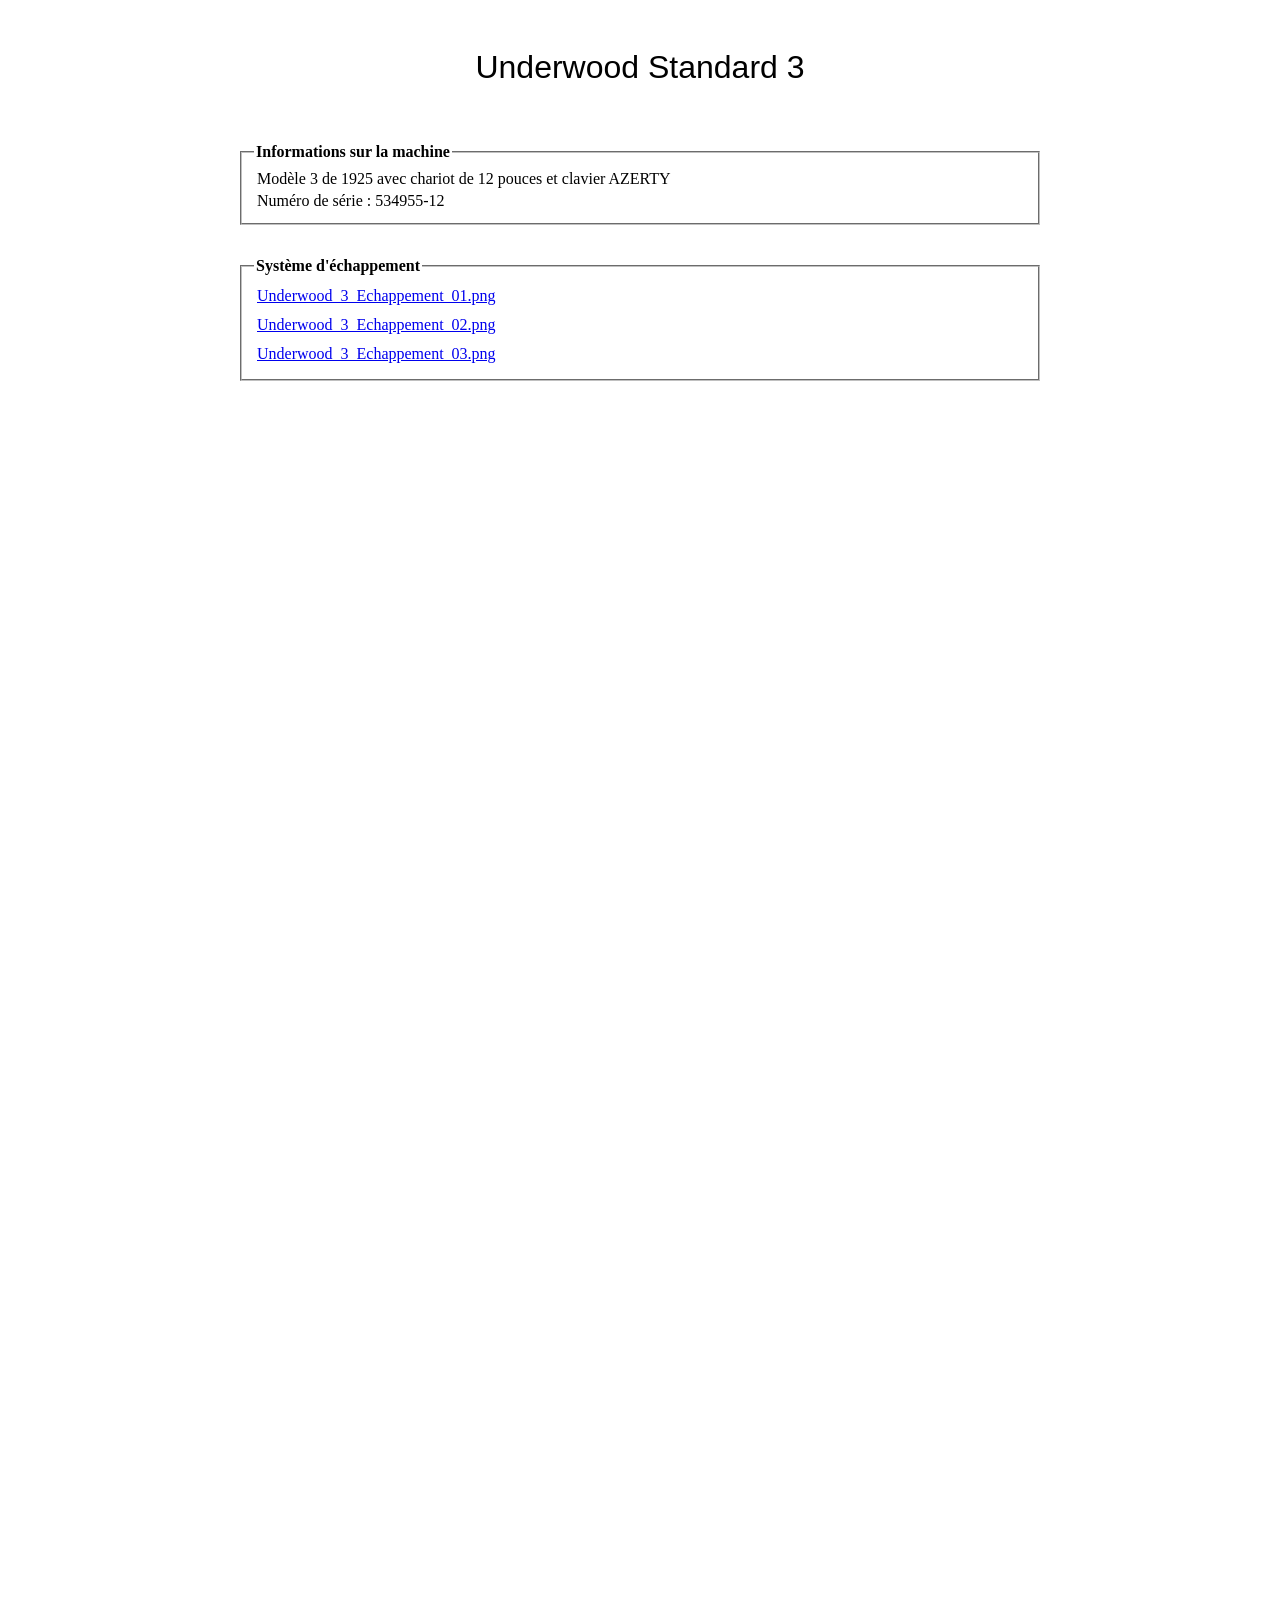
==== commit e2e76caf: "Add files via upload" ====
--- a/Underwood_Standard_3/Echappement/index.html
+++ b/Underwood_Standard_3/Echappement/index.html
@@ -1,1858 +1,71 @@
-<html xmlns:v="urn:schemas-microsoft-com:vml"
-xmlns:o="urn:schemas-microsoft-com:office:office"
-xmlns:w="urn:schemas-microsoft-com:office:word"
-xmlns:m="http://schemas.microsoft.com/office/2004/12/omml"
-xmlns="http://www.w3.org/TR/REC-html40">
+<!DOCTYPE html>
+<html>
+<head>
+<meta charset="utf-8">
+<style>
+/* Image de fond fixe */
+.fond {
+    position: fixed;
+    top: 0;
+    left: 0;
+    width: 100%;
+    height: 100%;
+    background: url("Fond_page2.png") center/cover no-repeat;
+    z-index: -1;
+}
+/* Contenu défilant */
+.contenu {
+    max-width: 900px;
+    margin: 0 auto;
+    padding: 40px;
+    color: black;
 
-<head>
-<meta http-equiv=Content-Type content="text/html; charset=windows-1252">
-<meta name=ProgId content=Word.Document>
-<meta name=Generator content="Microsoft Word 15">
-<meta name=Originator content="Microsoft Word 15">
-<link rel=File-List href="index_fichiers/filelist.xml">
-<!--[if gte mso 9]><xml>
- <o:DocumentProperties>
-  <o:Author>MLDT</o:Author>
-  <o:LastAuthor>MLDT</o:LastAuthor>
-  <o:Revision>1</o:Revision>
-  <o:TotalTime>15</o:TotalTime>
-  <o:Created>2026-10-28T10:17:00Z</o:Created>
-  <o:LastSaved>2026-10-28T10:32:00Z</o:LastSaved>
-  <o:Pages>1</o:Pages>
-  <o:Words>87</o:Words>
-  <o:Characters>483</o:Characters>
-  <o:Lines>4</o:Lines>
-  <o:Paragraphs>1</o:Paragraphs>
-  <o:CharactersWithSpaces>569</o:CharactersWithSpaces>
-  <o:Version>16.00</o:Version>
- </o:DocumentProperties>
- <o:OfficeDocumentSettings>
-  <o:AllowPNG/>
- </o:OfficeDocumentSettings>
-</xml><![endif]-->
-<link rel=themeData href="index_fichiers/themedata.thmx">
-<link rel=colorSchemeMapping href="index_fichiers/colorschememapping.xml">
-<!--[if gte mso 9]><xml>
- <w:WordDocument>
-  <w:SpellingState>Clean</w:SpellingState>
-  <w:GrammarState>Clean</w:GrammarState>
-  <w:TrackMoves>false</w:TrackMoves>
-  <w:TrackFormatting/>
-  <w:HyphenationZone>21</w:HyphenationZone>
-  <w:PunctuationKerning/>
-  <w:ValidateAgainstSchemas/>
-  <w:SaveIfXMLInvalid>false</w:SaveIfXMLInvalid>
-  <w:IgnoreMixedContent>false</w:IgnoreMixedContent>
-  <w:AlwaysShowPlaceholderText>false</w:AlwaysShowPlaceholderText>
-  <w:DoNotPromoteQF/>
-  <w:LidThemeOther>FR</w:LidThemeOther>
-  <w:LidThemeAsian>X-NONE</w:LidThemeAsian>
-  <w:LidThemeComplexScript>X-NONE</w:LidThemeComplexScript>
-  <w:Compatibility>
-   <w:BreakWrappedTables/>
-   <w:SnapToGridInCell/>
-   <w:WrapTextWithPunct/>
-   <w:UseAsianBreakRules/>
-   <w:UseWord2010TableStyleRules/>
-   <w:DontGrowAutofit/>
-   <w:SplitPgBreakAndParaMark/>
-   <w:EnableOpenTypeKerning/>
-   <w:DontFlipMirrorIndents/>
-   <w:OverrideTableStyleHps/>
-  </w:Compatibility>
-  <m:mathPr>
-   <m:mathFont m:val="Cambria Math"/>
-   <m:brkBin m:val="before"/>
-   <m:brkBinSub m:val="&#45;-"/>
-   <m:smallFrac m:val="off"/>
-   <m:dispDef/>
-   <m:lMargin m:val="0"/>
-   <m:rMargin m:val="0"/>
-   <m:defJc m:val="centerGroup"/>
-   <m:wrapIndent m:val="1440"/>
-   <m:intLim m:val="subSup"/>
-   <m:naryLim m:val="undOvr"/>
-  </m:mathPr></w:WordDocument>
-</xml><![endif]--><!--[if gte mso 9]><xml>
- <w:LatentStyles DefLockedState="false" DefUnhideWhenUsed="false"
-  DefSemiHidden="false" DefQFormat="false" DefPriority="99"
-  LatentStyleCount="376">
-  <w:LsdException Locked="false" Priority="0" QFormat="true" Name="Normal"/>
-  <w:LsdException Locked="false" Priority="9" QFormat="true" Name="heading 1"/>
-  <w:LsdException Locked="false" Priority="9" SemiHidden="true"
-   UnhideWhenUsed="true" QFormat="true" Name="heading 2"/>
-  <w:LsdException Locked="false" Priority="9" SemiHidden="true"
-   UnhideWhenUsed="true" QFormat="true" Name="heading 3"/>
-  <w:LsdException Locked="false" Priority="9" SemiHidden="true"
-   UnhideWhenUsed="true" QFormat="true" Name="heading 4"/>
-  <w:LsdException Locked="false" Priority="9" SemiHidden="true"
-   UnhideWhenUsed="true" QFormat="true" Name="heading 5"/>
-  <w:LsdException Locked="false" Priority="9" SemiHidden="true"
-   UnhideWhenUsed="true" QFormat="true" Name="heading 6"/>
-  <w:LsdException Locked="false" Priority="9" SemiHidden="true"
-   UnhideWhenUsed="true" QFormat="true" Name="heading 7"/>
-  <w:LsdException Locked="false" Priority="9" SemiHidden="true"
-   UnhideWhenUsed="true" QFormat="true" Name="heading 8"/>
-  <w:LsdException Locked="false" Priority="9" SemiHidden="true"
-   UnhideWhenUsed="true" QFormat="true" Name="heading 9"/>
-  <w:LsdException Locked="false" SemiHidden="true" UnhideWhenUsed="true"
-   Name="index 1"/>
-  <w:LsdException Locked="false" SemiHidden="true" UnhideWhenUsed="true"
-   Name="index 2"/>
-  <w:LsdException Locked="false" SemiHidden="true" UnhideWhenUsed="true"
-   Name="index 3"/>
-  <w:LsdException Locked="false" SemiHidden="true" UnhideWhenUsed="true"
-   Name="index 4"/>
-  <w:LsdException Locked="false" SemiHidden="true" UnhideWhenUsed="true"
-   Name="index 5"/>
-  <w:LsdException Locked="false" SemiHidden="true" UnhideWhenUsed="true"
-   Name="index 6"/>
-  <w:LsdException Locked="false" SemiHidden="true" UnhideWhenUsed="true"
-   Name="index 7"/>
-  <w:LsdException Locked="false" SemiHidden="true" UnhideWhenUsed="true"
-   Name="index 8"/>
-  <w:LsdException Locked="false" SemiHidden="true" UnhideWhenUsed="true"
-   Name="index 9"/>
-  <w:LsdException Locked="false" Priority="39" SemiHidden="true"
-   UnhideWhenUsed="true" Name="toc 1"/>
-  <w:LsdException Locked="false" Priority="39" SemiHidden="true"
-   UnhideWhenUsed="true" Name="toc 2"/>
-  <w:LsdException Locked="false" Priority="39" SemiHidden="true"
-   UnhideWhenUsed="true" Name="toc 3"/>
-  <w:LsdException Locked="false" Priority="39" SemiHidden="true"
-   UnhideWhenUsed="true" Name="toc 4"/>
-  <w:LsdException Locked="false" Priority="39" SemiHidden="true"
-   UnhideWhenUsed="true" Name="toc 5"/>
-  <w:LsdException Locked="false" Priority="39" SemiHidden="true"
-   UnhideWhenUsed="true" Name="toc 6"/>
-  <w:LsdException Locked="false" Priority="39" SemiHidden="true"
-   UnhideWhenUsed="true" Name="toc 7"/>
-  <w:LsdException Locked="false" Priority="39" SemiHidden="true"
-   UnhideWhenUsed="true" Name="toc 8"/>
-  <w:LsdException Locked="false" Priority="39" SemiHidden="true"
-   UnhideWhenUsed="true" Name="toc 9"/>
-  <w:LsdException Locked="false" SemiHidden="true" UnhideWhenUsed="true"
-   Name="Normal Indent"/>
-  <w:LsdException Locked="false" SemiHidden="true" UnhideWhenUsed="true"
-   Name="footnote text"/>
-  <w:LsdException Locked="false" SemiHidden="true" UnhideWhenUsed="true"
-   Name="annotation text"/>
-  <w:LsdException Locked="false" SemiHidden="true" UnhideWhenUsed="true"
-   Name="header"/>
-  <w:LsdException Locked="false" SemiHidden="true" UnhideWhenUsed="true"
-   Name="footer"/>
-  <w:LsdException Locked="false" SemiHidden="true" UnhideWhenUsed="true"
-   Name="index heading"/>
-  <w:LsdException Locked="false" Priority="35" SemiHidden="true"
-   UnhideWhenUsed="true" QFormat="true" Name="caption"/>
-  <w:LsdException Locked="false" SemiHidden="true" UnhideWhenUsed="true"
-   Name="table of figures"/>
-  <w:LsdException Locked="false" SemiHidden="true" UnhideWhenUsed="true"
-   Name="envelope address"/>
-  <w:LsdException Locked="false" SemiHidden="true" UnhideWhenUsed="true"
-   Name="envelope return"/>
-  <w:LsdException Locked="false" SemiHidden="true" UnhideWhenUsed="true"
-   Name="footnote reference"/>
-  <w:LsdException Locked="false" SemiHidden="true" UnhideWhenUsed="true"
-   Name="annotation reference"/>
-  <w:LsdException Locked="false" SemiHidden="true" UnhideWhenUsed="true"
-   Name="line number"/>
-  <w:LsdException Locked="false" SemiHidden="true" UnhideWhenUsed="true"
-   Name="page number"/>
-  <w:LsdException Locked="false" SemiHidden="true" UnhideWhenUsed="true"
-   Name="endnote reference"/>
-  <w:LsdException Locked="false" SemiHidden="true" UnhideWhenUsed="true"
-   Name="endnote text"/>
-  <w:LsdException Locked="false" SemiHidden="true" UnhideWhenUsed="true"
-   Name="table of authorities"/>
-  <w:LsdException Locked="false" SemiHidden="true" UnhideWhenUsed="true"
-   Name="macro"/>
-  <w:LsdException Locked="false" SemiHidden="true" UnhideWhenUsed="true"
-   Name="toa heading"/>
-  <w:LsdException Locked="false" SemiHidden="true" UnhideWhenUsed="true"
-   Name="List"/>
-  <w:LsdException Locked="false" SemiHidden="true" UnhideWhenUsed="true"
-   Name="List Bullet"/>
-  <w:LsdException Locked="false" SemiHidden="true" UnhideWhenUsed="true"
-   Name="List Number"/>
-  <w:LsdException Locked="false" SemiHidden="true" UnhideWhenUsed="true"
-   Name="List 2"/>
-  <w:LsdException Locked="false" SemiHidden="true" UnhideWhenUsed="true"
-   Name="List 3"/>
-  <w:LsdException Locked="false" SemiHidden="true" UnhideWhenUsed="true"
-   Name="List 4"/>
-  <w:LsdException Locked="false" SemiHidden="true" UnhideWhenUsed="true"
-   Name="List 5"/>
-  <w:LsdException Locked="false" SemiHidden="true" UnhideWhenUsed="true"
-   Name="List Bullet 2"/>
-  <w:LsdException Locked="false" SemiHidden="true" UnhideWhenUsed="true"
-   Name="List Bullet 3"/>
-  <w:LsdException Locked="false" SemiHidden="true" UnhideWhenUsed="true"
-   Name="List Bullet 4"/>
-  <w:LsdException Locked="false" SemiHidden="true" UnhideWhenUsed="true"
-   Name="List Bullet 5"/>
-  <w:LsdException Locked="false" SemiHidden="true" UnhideWhenUsed="true"
-   Name="List Number 2"/>
-  <w:LsdException Locked="false" SemiHidden="true" UnhideWhenUsed="true"
-   Name="List Number 3"/>
-  <w:LsdException Locked="false" SemiHidden="true" UnhideWhenUsed="true"
-   Name="List Number 4"/>
-  <w:LsdException Locked="false" SemiHidden="true" UnhideWhenUsed="true"
-   Name="List Number 5"/>
-  <w:LsdException Locked="false" Priority="10" QFormat="true" Name="Title"/>
-  <w:LsdException Locked="false" SemiHidden="true" UnhideWhenUsed="true"
-   Name="Closing"/>
-  <w:LsdException Locked="false" SemiHidden="true" UnhideWhenUsed="true"
-   Name="Signature"/>
-  <w:LsdException Locked="false" Priority="1" SemiHidden="true"
-   UnhideWhenUsed="true" Name="Default Paragraph Font"/>
-  <w:LsdException Locked="false" SemiHidden="true" UnhideWhenUsed="true"
-   Name="Body Text"/>
-  <w:LsdException Locked="false" SemiHidden="true" UnhideWhenUsed="true"
-   Name="Body Text Indent"/>
-  <w:LsdException Locked="false" SemiHidden="true" UnhideWhenUsed="true"
-   Name="List Continue"/>
-  <w:LsdException Locked="false" SemiHidden="true" UnhideWhenUsed="true"
-   Name="List Continue 2"/>
-  <w:LsdException Locked="false" SemiHidden="true" UnhideWhenUsed="true"
-   Name="List Continue 3"/>
-  <w:LsdException Locked="false" SemiHidden="true" UnhideWhenUsed="true"
-   Name="List Continue 4"/>
-  <w:LsdException Locked="false" SemiHidden="true" UnhideWhenUsed="true"
-   Name="List Continue 5"/>
-  <w:LsdException Locked="false" SemiHidden="true" UnhideWhenUsed="true"
-   Name="Message Header"/>
-  <w:LsdException Locked="false" Priority="11" QFormat="true" Name="Subtitle"/>
-  <w:LsdException Locked="false" SemiHidden="true" UnhideWhenUsed="true"
-   Name="Salutation"/>
-  <w:LsdException Locked="false" SemiHidden="true" UnhideWhenUsed="true"
-   Name="Date"/>
-  <w:LsdException Locked="false" SemiHidden="true" UnhideWhenUsed="true"
-   Name="Body Text First Indent"/>
-  <w:LsdException Locked="false" SemiHidden="true" UnhideWhenUsed="true"
-   Name="Body Text First Indent 2"/>
-  <w:LsdException Locked="false" SemiHidden="true" UnhideWhenUsed="true"
-   Name="Note Heading"/>
-  <w:LsdException Locked="false" SemiHidden="true" UnhideWhenUsed="true"
-   Name="Body Text 2"/>
-  <w:LsdException Locked="false" SemiHidden="true" UnhideWhenUsed="true"
-   Name="Body Text 3"/>
-  <w:LsdException Locked="false" SemiHidden="true" UnhideWhenUsed="true"
-   Name="Body Text Indent 2"/>
-  <w:LsdException Locked="false" SemiHidden="true" UnhideWhenUsed="true"
-   Name="Body Text Indent 3"/>
-  <w:LsdException Locked="false" SemiHidden="true" UnhideWhenUsed="true"
-   Name="Block Text"/>
-  <w:LsdException Locked="false" SemiHidden="true" UnhideWhenUsed="true"
-   Name="Hyperlink"/>
-  <w:LsdException Locked="false" SemiHidden="true" UnhideWhenUsed="true"
-   Name="FollowedHyperlink"/>
-  <w:LsdException Locked="false" Priority="22" QFormat="true" Name="Strong"/>
-  <w:LsdException Locked="false" Priority="20" QFormat="true" Name="Emphasis"/>
-  <w:LsdException Locked="false" SemiHidden="true" UnhideWhenUsed="true"
-   Name="Document Map"/>
-  <w:LsdException Locked="false" SemiHidden="true" UnhideWhenUsed="true"
-   Name="Plain Text"/>
-  <w:LsdException Locked="false" SemiHidden="true" UnhideWhenUsed="true"
-   Name="E-mail Signature"/>
-  <w:LsdException Locked="false" SemiHidden="true" UnhideWhenUsed="true"
-   Name="HTML Top of Form"/>
-  <w:LsdException Locked="false" SemiHidden="true" UnhideWhenUsed="true"
-   Name="HTML Bottom of Form"/>
-  <w:LsdException Locked="false" SemiHidden="true" UnhideWhenUsed="true"
-   Name="Normal (Web)"/>
-  <w:LsdException Locked="false" SemiHidden="true" UnhideWhenUsed="true"
-   Name="HTML Acronym"/>
-  <w:LsdException Locked="false" SemiHidden="true" UnhideWhenUsed="true"
-   Name="HTML Address"/>
-  <w:LsdException Locked="false" SemiHidden="true" UnhideWhenUsed="true"
-   Name="HTML Cite"/>
-  <w:LsdException Locked="false" SemiHidden="true" UnhideWhenUsed="true"
-   Name="HTML Code"/>
-  <w:LsdException Locked="false" SemiHidden="true" UnhideWhenUsed="true"
-   Name="HTML Definition"/>
-  <w:LsdException Locked="false" SemiHidden="true" UnhideWhenUsed="true"
-   Name="HTML Keyboard"/>
-  <w:LsdException Locked="false" SemiHidden="true" UnhideWhenUsed="true"
-   Name="HTML Preformatted"/>
-  <w:LsdException Locked="false" SemiHidden="true" UnhideWhenUsed="true"
-   Name="HTML Sample"/>
-  <w:LsdException Locked="false" SemiHidden="true" UnhideWhenUsed="true"
-   Name="HTML Typewriter"/>
-  <w:LsdException Locked="false" SemiHidden="true" UnhideWhenUsed="true"
-   Name="HTML Variable"/>
-  <w:LsdException Locked="false" SemiHidden="true" UnhideWhenUsed="true"
-   Name="Normal Table"/>
-  <w:LsdException Locked="false" SemiHidden="true" UnhideWhenUsed="true"
-   Name="annotation subject"/>
-  <w:LsdException Locked="false" SemiHidden="true" UnhideWhenUsed="true"
-   Name="No List"/>
-  <w:LsdException Locked="false" SemiHidden="true" UnhideWhenUsed="true"
-   Name="Outline List 1"/>
-  <w:LsdException Locked="false" SemiHidden="true" UnhideWhenUsed="true"
-   Name="Outline List 2"/>
-  <w:LsdException Locked="false" SemiHidden="true" UnhideWhenUsed="true"
-   Name="Outline List 3"/>
-  <w:LsdException Locked="false" SemiHidden="true" UnhideWhenUsed="true"
-   Name="Table Simple 1"/>
-  <w:LsdException Locked="false" SemiHidden="true" UnhideWhenUsed="true"
-   Name="Table Simple 2"/>
-  <w:LsdException Locked="false" SemiHidden="true" UnhideWhenUsed="true"
-   Name="Table Simple 3"/>
-  <w:LsdException Locked="false" SemiHidden="true" UnhideWhenUsed="true"
-   Name="Table Classic 1"/>
-  <w:LsdException Locked="false" SemiHidden="true" UnhideWhenUsed="true"
-   Name="Table Classic 2"/>
-  <w:LsdException Locked="false" SemiHidden="true" UnhideWhenUsed="true"
-   Name="Table Classic 3"/>
-  <w:LsdException Locked="false" SemiHidden="true" UnhideWhenUsed="true"
-   Name="Table Classic 4"/>
-  <w:LsdException Locked="false" SemiHidden="true" UnhideWhenUsed="true"
-   Name="Table Colorful 1"/>
-  <w:LsdException Locked="false" SemiHidden="true" UnhideWhenUsed="true"
-   Name="Table Colorful 2"/>
-  <w:LsdException Locked="false" SemiHidden="true" UnhideWhenUsed="true"
-   Name="Table Colorful 3"/>
-  <w:LsdException Locked="false" SemiHidden="true" UnhideWhenUsed="true"
-   Name="Table Columns 1"/>
-  <w:LsdException Locked="false" SemiHidden="true" UnhideWhenUsed="true"
-   Name="Table Columns 2"/>
-  <w:LsdException Locked="false" SemiHidden="true" UnhideWhenUsed="true"
-   Name="Table Columns 3"/>
-  <w:LsdException Locked="false" SemiHidden="true" UnhideWhenUsed="true"
-   Name="Table Columns 4"/>
-  <w:LsdException Locked="false" SemiHidden="true" UnhideWhenUsed="true"
-   Name="Table Columns 5"/>
-  <w:LsdException Locked="false" SemiHidden="true" UnhideWhenUsed="true"
-   Name="Table Grid 1"/>
-  <w:LsdException Locked="false" SemiHidden="true" UnhideWhenUsed="true"
-   Name="Table Grid 2"/>
-  <w:LsdException Locked="false" SemiHidden="true" UnhideWhenUsed="true"
-   Name="Table Grid 3"/>
-  <w:LsdException Locked="false" SemiHidden="true" UnhideWhenUsed="true"
-   Name="Table Grid 4"/>
-  <w:LsdException Locked="false" SemiHidden="true" UnhideWhenUsed="true"
-   Name="Table Grid 5"/>
-  <w:LsdException Locked="false" SemiHidden="true" UnhideWhenUsed="true"
-   Name="Table Grid 6"/>
-  <w:LsdException Locked="false" SemiHidden="true" UnhideWhenUsed="true"
-   Name="Table Grid 7"/>
-  <w:LsdException Locked="false" SemiHidden="true" UnhideWhenUsed="true"
-   Name="Table Grid 8"/>
-  <w:LsdException Locked="false" SemiHidden="true" UnhideWhenUsed="true"
-   Name="Table List 1"/>
-  <w:LsdException Locked="false" SemiHidden="true" UnhideWhenUsed="true"
-   Name="Table List 2"/>
-  <w:LsdException Locked="false" SemiHidden="true" UnhideWhenUsed="true"
-   Name="Table List 3"/>
-  <w:LsdException Locked="false" SemiHidden="true" UnhideWhenUsed="true"
-   Name="Table List 4"/>
-  <w:LsdException Locked="false" SemiHidden="true" UnhideWhenUsed="true"
-   Name="Table List 5"/>
-  <w:LsdException Locked="false" SemiHidden="true" UnhideWhenUsed="true"
-   Name="Table List 6"/>
-  <w:LsdException Locked="false" SemiHidden="true" UnhideWhenUsed="true"
-   Name="Table List 7"/>
-  <w:LsdException Locked="false" SemiHidden="true" UnhideWhenUsed="true"
-   Name="Table List 8"/>
-  <w:LsdException Locked="false" SemiHidden="true" UnhideWhenUsed="true"
-   Name="Table 3D effects 1"/>
-  <w:LsdException Locked="false" SemiHidden="true" UnhideWhenUsed="true"
-   Name="Table 3D effects 2"/>
-  <w:LsdException Locked="false" SemiHidden="true" UnhideWhenUsed="true"
-   Name="Table 3D effects 3"/>
-  <w:LsdException Locked="false" SemiHidden="true" UnhideWhenUsed="true"
-   Name="Table Contemporary"/>
-  <w:LsdException Locked="false" SemiHidden="true" UnhideWhenUsed="true"
-   Name="Table Elegant"/>
-  <w:LsdException Locked="false" SemiHidden="true" UnhideWhenUsed="true"
-   Name="Table Professional"/>
-  <w:LsdException Locked="false" SemiHidden="true" UnhideWhenUsed="true"
-   Name="Table Subtle 1"/>
-  <w:LsdException Locked="false" SemiHidden="true" UnhideWhenUsed="true"
-   Name="Table Subtle 2"/>
-  <w:LsdException Locked="false" SemiHidden="true" UnhideWhenUsed="true"
-   Name="Table Web 1"/>
-  <w:LsdException Locked="false" SemiHidden="true" UnhideWhenUsed="true"
-   Name="Table Web 2"/>
-  <w:LsdException Locked="false" SemiHidden="true" UnhideWhenUsed="true"
-   Name="Table Web 3"/>
-  <w:LsdException Locked="false" SemiHidden="true" UnhideWhenUsed="true"
-   Name="Balloon Text"/>
-  <w:LsdException Locked="false" Priority="59" Name="Table Grid"/>
-  <w:LsdException Locked="false" SemiHidden="true" UnhideWhenUsed="true"
-   Name="Table Theme"/>
-  <w:LsdException Locked="false" SemiHidden="true" Name="Placeholder Text"/>
-  <w:LsdException Locked="false" Priority="1" QFormat="true" Name="No Spacing"/>
-  <w:LsdException Locked="false" Priority="60" Name="Light Shading"/>
-  <w:LsdException Locked="false" Priority="61" Name="Light List"/>
-  <w:LsdException Locked="false" Priority="62" Name="Light Grid"/>
-  <w:LsdException Locked="false" Priority="63" Name="Medium Shading 1"/>
-  <w:LsdException Locked="false" Priority="64" Name="Medium Shading 2"/>
-  <w:LsdException Locked="false" Priority="65" Name="Medium List 1"/>
-  <w:LsdException Locked="false" Priority="66" Name="Medium List 2"/>
-  <w:LsdException Locked="false" Priority="67" Name="Medium Grid 1"/>
-  <w:LsdException Locked="false" Priority="68" Name="Medium Grid 2"/>
-  <w:LsdException Locked="false" Priority="69" Name="Medium Grid 3"/>
-  <w:LsdException Locked="false" Priority="70" Name="Dark List"/>
-  <w:LsdException Locked="false" Priority="71" Name="Colorful Shading"/>
-  <w:LsdException Locked="false" Priority="72" Name="Colorful List"/>
-  <w:LsdException Locked="false" Priority="73" Name="Colorful Grid"/>
-  <w:LsdException Locked="false" Priority="60" Name="Light Shading Accent 1"/>
-  <w:LsdException Locked="false" Priority="61" Name="Light List Accent 1"/>
-  <w:LsdException Locked="false" Priority="62" Name="Light Grid Accent 1"/>
-  <w:LsdException Locked="false" Priority="63" Name="Medium Shading 1 Accent 1"/>
-  <w:LsdException Locked="false" Priority="64" Name="Medium Shading 2 Accent 1"/>
-  <w:LsdException Locked="false" Priority="65" Name="Medium List 1 Accent 1"/>
-  <w:LsdException Locked="false" SemiHidden="true" Name="Revision"/>
-  <w:LsdException Locked="false" Priority="34" QFormat="true"
-   Name="List Paragraph"/>
-  <w:LsdException Locked="false" Priority="29" QFormat="true" Name="Quote"/>
-  <w:LsdException Locked="false" Priority="30" QFormat="true"
-   Name="Intense Quote"/>
-  <w:LsdException Locked="false" Priority="66" Name="Medium List 2 Accent 1"/>
-  <w:LsdException Locked="false" Priority="67" Name="Medium Grid 1 Accent 1"/>
-  <w:LsdException Locked="false" Priority="68" Name="Medium Grid 2 Accent 1"/>
-  <w:LsdException Locked="false" Priority="69" Name="Medium Grid 3 Accent 1"/>
-  <w:LsdException Locked="false" Priority="70" Name="Dark List Accent 1"/>
-  <w:LsdException Locked="false" Priority="71" Name="Colorful Shading Accent 1"/>
-  <w:LsdException Locked="false" Priority="72" Name="Colorful List Accent 1"/>
-  <w:LsdException Locked="false" Priority="73" Name="Colorful Grid Accent 1"/>
-  <w:LsdException Locked="false" Priority="60" Name="Light Shading Accent 2"/>
-  <w:LsdException Locked="false" Priority="61" Name="Light List Accent 2"/>
-  <w:LsdException Locked="false" Priority="62" Name="Light Grid Accent 2"/>
-  <w:LsdException Locked="false" Priority="63" Name="Medium Shading 1 Accent 2"/>
-  <w:LsdException Locked="false" Priority="64" Name="Medium Shading 2 Accent 2"/>
-  <w:LsdException Locked="false" Priority="65" Name="Medium List 1 Accent 2"/>
-  <w:LsdException Locked="false" Priority="66" Name="Medium List 2 Accent 2"/>
-  <w:LsdException Locked="false" Priority="67" Name="Medium Grid 1 Accent 2"/>
-  <w:LsdException Locked="false" Priority="68" Name="Medium Grid 2 Accent 2"/>
-  <w:LsdException Locked="false" Priority="69" Name="Medium Grid 3 Accent 2"/>
-  <w:LsdException Locked="false" Priority="70" Name="Dark List Accent 2"/>
-  <w:LsdException Locked="false" Priority="71" Name="Colorful Shading Accent 2"/>
-  <w:LsdException Locked="false" Priority="72" Name="Colorful List Accent 2"/>
-  <w:LsdException Locked="false" Priority="73" Name="Colorful Grid Accent 2"/>
-  <w:LsdException Locked="false" Priority="60" Name="Light Shading Accent 3"/>
-  <w:LsdException Locked="false" Priority="61" Name="Light List Accent 3"/>
-  <w:LsdException Locked="false" Priority="62" Name="Light Grid Accent 3"/>
-  <w:LsdException Locked="false" Priority="63" Name="Medium Shading 1 Accent 3"/>
-  <w:LsdException Locked="false" Priority="64" Name="Medium Shading 2 Accent 3"/>
-  <w:LsdException Locked="false" Priority="65" Name="Medium List 1 Accent 3"/>
-  <w:LsdException Locked="false" Priority="66" Name="Medium List 2 Accent 3"/>
-  <w:LsdException Locked="false" Priority="67" Name="Medium Grid 1 Accent 3"/>
-  <w:LsdException Locked="false" Priority="68" Name="Medium Grid 2 Accent 3"/>
-  <w:LsdException Locked="false" Priority="69" Name="Medium Grid 3 Accent 3"/>
-  <w:LsdException Locked="false" Priority="70" Name="Dark List Accent 3"/>
-  <w:LsdException Locked="false" Priority="71" Name="Colorful Shading Accent 3"/>
-  <w:LsdException Locked="false" Priority="72" Name="Colorful List Accent 3"/>
-  <w:LsdException Locked="false" Priority="73" Name="Colorful Grid Accent 3"/>
-  <w:LsdException Locked="false" Priority="60" Name="Light Shading Accent 4"/>
-  <w:LsdException Locked="false" Priority="61" Name="Light List Accent 4"/>
-  <w:LsdException Locked="false" Priority="62" Name="Light Grid Accent 4"/>
-  <w:LsdException Locked="false" Priority="63" Name="Medium Shading 1 Accent 4"/>
-  <w:LsdException Locked="false" Priority="64" Name="Medium Shading 2 Accent 4"/>
-  <w:LsdException Locked="false" Priority="65" Name="Medium List 1 Accent 4"/>
-  <w:LsdException Locked="false" Priority="66" Name="Medium List 2 Accent 4"/>
-  <w:LsdException Locked="false" Priority="67" Name="Medium Grid 1 Accent 4"/>
-  <w:LsdException Locked="false" Priority="68" Name="Medium Grid 2 Accent 4"/>
-  <w:LsdException Locked="false" Priority="69" Name="Medium Grid 3 Accent 4"/>
-  <w:LsdException Locked="false" Priority="70" Name="Dark List Accent 4"/>
-  <w:LsdException Locked="false" Priority="71" Name="Colorful Shading Accent 4"/>
-  <w:LsdException Locked="false" Priority="72" Name="Colorful List Accent 4"/>
-  <w:LsdException Locked="false" Priority="73" Name="Colorful Grid Accent 4"/>
-  <w:LsdException Locked="false" Priority="60" Name="Light Shading Accent 5"/>
-  <w:LsdException Locked="false" Priority="61" Name="Light List Accent 5"/>
-  <w:LsdException Locked="false" Priority="62" Name="Light Grid Accent 5"/>
-  <w:LsdException Locked="false" Priority="63" Name="Medium Shading 1 Accent 5"/>
-  <w:LsdException Locked="false" Priority="64" Name="Medium Shading 2 Accent 5"/>
-  <w:LsdException Locked="false" Priority="65" Name="Medium List 1 Accent 5"/>
-  <w:LsdException Locked="false" Priority="66" Name="Medium List 2 Accent 5"/>
-  <w:LsdException Locked="false" Priority="67" Name="Medium Grid 1 Accent 5"/>
-  <w:LsdException Locked="false" Priority="68" Name="Medium Grid 2 Accent 5"/>
-  <w:LsdException Locked="false" Priority="69" Name="Medium Grid 3 Accent 5"/>
-  <w:LsdException Locked="false" Priority="70" Name="Dark List Accent 5"/>
-  <w:LsdException Locked="false" Priority="71" Name="Colorful Shading Accent 5"/>
-  <w:LsdException Locked="false" Priority="72" Name="Colorful List Accent 5"/>
-  <w:LsdException Locked="false" Priority="73" Name="Colorful Grid Accent 5"/>
-  <w:LsdException Locked="false" Priority="60" Name="Light Shading Accent 6"/>
-  <w:LsdException Locked="false" Priority="61" Name="Light List Accent 6"/>
-  <w:LsdException Locked="false" Priority="62" Name="Light Grid Accent 6"/>
-  <w:LsdException Locked="false" Priority="63" Name="Medium Shading 1 Accent 6"/>
-  <w:LsdException Locked="false" Priority="64" Name="Medium Shading 2 Accent 6"/>
-  <w:LsdException Locked="false" Priority="65" Name="Medium List 1 Accent 6"/>
-  <w:LsdException Locked="false" Priority="66" Name="Medium List 2 Accent 6"/>
-  <w:LsdException Locked="false" Priority="67" Name="Medium Grid 1 Accent 6"/>
-  <w:LsdException Locked="false" Priority="68" Name="Medium Grid 2 Accent 6"/>
-  <w:LsdException Locked="false" Priority="69" Name="Medium Grid 3 Accent 6"/>
-  <w:LsdException Locked="false" Priority="70" Name="Dark List Accent 6"/>
-  <w:LsdException Locked="false" Priority="71" Name="Colorful Shading Accent 6"/>
-  <w:LsdException Locked="false" Priority="72" Name="Colorful List Accent 6"/>
-  <w:LsdException Locked="false" Priority="73" Name="Colorful Grid Accent 6"/>
-  <w:LsdException Locked="false" Priority="19" QFormat="true"
-   Name="Subtle Emphasis"/>
-  <w:LsdException Locked="false" Priority="21" QFormat="true"
-   Name="Intense Emphasis"/>
-  <w:LsdException Locked="false" Priority="31" QFormat="true"
-   Name="Subtle Reference"/>
-  <w:LsdException Locked="false" Priority="32" QFormat="true"
-   Name="Intense Reference"/>
-  <w:LsdException Locked="false" Priority="33" QFormat="true" Name="Book Title"/>
-  <w:LsdException Locked="false" Priority="37" SemiHidden="true"
-   UnhideWhenUsed="true" Name="Bibliography"/>
-  <w:LsdException Locked="false" Priority="39" SemiHidden="true"
-   UnhideWhenUsed="true" QFormat="true" Name="TOC Heading"/>
-  <w:LsdException Locked="false" Priority="41" Name="Plain Table 1"/>
-  <w:LsdException Locked="false" Priority="42" Name="Plain Table 2"/>
-  <w:LsdException Locked="false" Priority="43" Name="Plain Table 3"/>
-  <w:LsdException Locked="false" Priority="44" Name="Plain Table 4"/>
-  <w:LsdException Locked="false" Priority="45" Name="Plain Table 5"/>
-  <w:LsdException Locked="false" Priority="40" Name="Grid Table Light"/>
-  <w:LsdException Locked="false" Priority="46" Name="Grid Table 1 Light"/>
-  <w:LsdException Locked="false" Priority="47" Name="Grid Table 2"/>
-  <w:LsdException Locked="false" Priority="48" Name="Grid Table 3"/>
-  <w:LsdException Locked="false" Priority="49" Name="Grid Table 4"/>
-  <w:LsdException Locked="false" Priority="50" Name="Grid Table 5 Dark"/>
-  <w:LsdException Locked="false" Priority="51" Name="Grid Table 6 Colorful"/>
-  <w:LsdException Locked="false" Priority="52" Name="Grid Table 7 Colorful"/>
-  <w:LsdException Locked="false" Priority="46"
-   Name="Grid Table 1 Light Accent 1"/>
-  <w:LsdException Locked="false" Priority="47" Name="Grid Table 2 Accent 1"/>
-  <w:LsdException Locked="false" Priority="48" Name="Grid Table 3 Accent 1"/>
-  <w:LsdException Locked="false" Priority="49" Name="Grid Table 4 Accent 1"/>
-  <w:LsdException Locked="false" Priority="50" Name="Grid Table 5 Dark Accent 1"/>
-  <w:LsdException Locked="false" Priority="51"
-   Name="Grid Table 6 Colorful Accent 1"/>
-  <w:LsdException Locked="false" Priority="52"
-   Name="Grid Table 7 Colorful Accent 1"/>
-  <w:LsdException Locked="false" Priority="46"
-   Name="Grid Table 1 Light Accent 2"/>
-  <w:LsdException Locked="false" Priority="47" Name="Grid Table 2 Accent 2"/>
-  <w:LsdException Locked="false" Priority="48" Name="Grid Table 3 Accent 2"/>
-  <w:LsdException Locked="false" Priority="49" Name="Grid Table 4 Accent 2"/>
-  <w:LsdException Locked="false" Priority="50" Name="Grid Table 5 Dark Accent 2"/>
-  <w:LsdException Locked="false" Priority="51"
-   Name="Grid Table 6 Colorful Accent 2"/>
-  <w:LsdException Locked="false" Priority="52"
-   Name="Grid Table 7 Colorful Accent 2"/>
-  <w:LsdException Locked="false" Priority="46"
-   Name="Grid Table 1 Light Accent 3"/>
-  <w:LsdException Locked="false" Priority="47" Name="Grid Table 2 Accent 3"/>
-  <w:LsdException Locked="false" Priority="48" Name="Grid Table 3 Accent 3"/>
-  <w:LsdException Locked="false" Priority="49" Name="Grid Table 4 Accent 3"/>
-  <w:LsdException Locked="false" Priority="50" Name="Grid Table 5 Dark Accent 3"/>
-  <w:LsdException Locked="false" Priority="51"
-   Name="Grid Table 6 Colorful Accent 3"/>
-  <w:LsdException Locked="false" Priority="52"
-   Name="Grid Table 7 Colorful Accent 3"/>
-  <w:LsdException Locked="false" Priority="46"
-   Name="Grid Table 1 Light Accent 4"/>
-  <w:LsdException Locked="false" Priority="47" Name="Grid Table 2 Accent 4"/>
-  <w:LsdException Locked="false" Priority="48" Name="Grid Table 3 Accent 4"/>
-  <w:LsdException Locked="false" Priority="49" Name="Grid Table 4 Accent 4"/>
-  <w:LsdException Locked="false" Priority="50" Name="Grid Table 5 Dark Accent 4"/>
-  <w:LsdException Locked="false" Priority="51"
-   Name="Grid Table 6 Colorful Accent 4"/>
-  <w:LsdException Locked="false" Priority="52"
-   Name="Grid Table 7 Colorful Accent 4"/>
-  <w:LsdException Locked="false" Priority="46"
-   Name="Grid Table 1 Light Accent 5"/>
-  <w:LsdException Locked="false" Priority="47" Name="Grid Table 2 Accent 5"/>
-  <w:LsdException Locked="false" Priority="48" Name="Grid Table 3 Accent 5"/>
-  <w:LsdException Locked="false" Priority="49" Name="Grid Table 4 Accent 5"/>
-  <w:LsdException Locked="false" Priority="50" Name="Grid Table 5 Dark Accent 5"/>
-  <w:LsdException Locked="false" Priority="51"
-   Name="Grid Table 6 Colorful Accent 5"/>
-  <w:LsdException Locked="false" Priority="52"
-   Name="Grid Table 7 Colorful Accent 5"/>
-  <w:LsdException Locked="false" Priority="46"
-   Name="Grid Table 1 Light Accent 6"/>
-  <w:LsdException Locked="false" Priority="47" Name="Grid Table 2 Accent 6"/>
-  <w:LsdException Locked="false" Priority="48" Name="Grid Table 3 Accent 6"/>
-  <w:LsdException Locked="false" Priority="49" Name="Grid Table 4 Accent 6"/>
-  <w:LsdException Locked="false" Priority="50" Name="Grid Table 5 Dark Accent 6"/>
-  <w:LsdException Locked="false" Priority="51"
-   Name="Grid Table 6 Colorful Accent 6"/>
-  <w:LsdException Locked="false" Priority="52"
-   Name="Grid Table 7 Colorful Accent 6"/>
-  <w:LsdException Locked="false" Priority="46" Name="List Table 1 Light"/>
-  <w:LsdException Locked="false" Priority="47" Name="List Table 2"/>
-  <w:LsdException Locked="false" Priority="48" Name="List Table 3"/>
-  <w:LsdException Locked="false" Priority="49" Name="List Table 4"/>
-  <w:LsdException Locked="false" Priority="50" Name="List Table 5 Dark"/>
-  <w:LsdException Locked="false" Priority="51" Name="List Table 6 Colorful"/>
-  <w:LsdException Locked="false" Priority="52" Name="List Table 7 Colorful"/>
-  <w:LsdException Locked="false" Priority="46"
-   Name="List Table 1 Light Accent 1"/>
-  <w:LsdException Locked="false" Priority="47" Name="List Table 2 Accent 1"/>
-  <w:LsdException Locked="false" Priority="48" Name="List Table 3 Accent 1"/>
-  <w:LsdException Locked="false" Priority="49" Name="List Table 4 Accent 1"/>
-  <w:LsdException Locked="false" Priority="50" Name="List Table 5 Dark Accent 1"/>
-  <w:LsdException Locked="false" Priority="51"
-   Name="List Table 6 Colorful Accent 1"/>
-  <w:LsdException Locked="false" Priority="52"
-   Name="List Table 7 Colorful Accent 1"/>
-  <w:LsdException Locked="false" Priority="46"
-   Name="List Table 1 Light Accent 2"/>
-  <w:LsdException Locked="false" Priority="47" Name="List Table 2 Accent 2"/>
-  <w:LsdException Locked="false" Priority="48" Name="List Table 3 Accent 2"/>
-  <w:LsdException Locked="false" Priority="49" Name="List Table 4 Accent 2"/>
-  <w:LsdException Locked="false" Priority="50" Name="List Table 5 Dark Accent 2"/>
-  <w:LsdException Locked="false" Priority="51"
-   Name="List Table 6 Colorful Accent 2"/>
-  <w:LsdException Locked="false" Priority="52"
-   Name="List Table 7 Colorful Accent 2"/>
-  <w:LsdException Locked="false" Priority="46"
-   Name="List Table 1 Light Accent 3"/>
-  <w:LsdException Locked="false" Priority="47" Name="List Table 2 Accent 3"/>
-  <w:LsdException Locked="false" Priority="48" Name="List Table 3 Accent 3"/>
-  <w:LsdException Locked="false" Priority="49" Name="List Table 4 Accent 3"/>
-  <w:LsdException Locked="false" Priority="50" Name="List Table 5 Dark Accent 3"/>
-  <w:LsdException Locked="false" Priority="51"
-   Name="List Table 6 Colorful Accent 3"/>
-  <w:LsdException Locked="false" Priority="52"
-   Name="List Table 7 Colorful Accent 3"/>
-  <w:LsdException Locked="false" Priority="46"
-   Name="List Table 1 Light Accent 4"/>
-  <w:LsdException Locked="false" Priority="47" Name="List Table 2 Accent 4"/>
-  <w:LsdException Locked="false" Priority="48" Name="List Table 3 Accent 4"/>
-  <w:LsdException Locked="false" Priority="49" Name="List Table 4 Accent 4"/>
-  <w:LsdException Locked="false" Priority="50" Name="List Table 5 Dark Accent 4"/>
-  <w:LsdException Locked="false" Priority="51"
-   Name="List Table 6 Colorful Accent 4"/>
-  <w:LsdException Locked="false" Priority="52"
-   Name="List Table 7 Colorful Accent 4"/>
-  <w:LsdException Locked="false" Priority="46"
-   Name="List Table 1 Light Accent 5"/>
-  <w:LsdException Locked="false" Priority="47" Name="List Table 2 Accent 5"/>
-  <w:LsdException Locked="false" Priority="48" Name="List Table 3 Accent 5"/>
-  <w:LsdException Locked="false" Priority="49" Name="List Table 4 Accent 5"/>
-  <w:LsdException Locked="false" Priority="50" Name="List Table 5 Dark Accent 5"/>
-  <w:LsdException Locked="false" Priority="51"
-   Name="List Table 6 Colorful Accent 5"/>
-  <w:LsdException Locked="false" Priority="52"
-   Name="List Table 7 Colorful Accent 5"/>
-  <w:LsdException Locked="false" Priority="46"
-   Name="List Table 1 Light Accent 6"/>
-  <w:LsdException Locked="false" Priority="47" Name="List Table 2 Accent 6"/>
-  <w:LsdException Locked="false" Priority="48" Name="List Table 3 Accent 6"/>
-  <w:LsdException Locked="false" Priority="49" Name="List Table 4 Accent 6"/>
-  <w:LsdException Locked="false" Priority="50" Name="List Table 5 Dark Accent 6"/>
-  <w:LsdException Locked="false" Priority="51"
-   Name="List Table 6 Colorful Accent 6"/>
-  <w:LsdException Locked="false" Priority="52"
-   Name="List Table 7 Colorful Accent 6"/>
-  <w:LsdException Locked="false" SemiHidden="true" UnhideWhenUsed="true"
-   Name="Mention"/>
-  <w:LsdException Locked="false" SemiHidden="true" UnhideWhenUsed="true"
-   Name="Smart Hyperlink"/>
-  <w:LsdException Locked="false" SemiHidden="true" UnhideWhenUsed="true"
-   Name="Hashtag"/>
-  <w:LsdException Locked="false" SemiHidden="true" UnhideWhenUsed="true"
-   Name="Unresolved Mention"/>
-  <w:LsdException Locked="false" SemiHidden="true" UnhideWhenUsed="true"
-   Name="Smart Link"/>
- </w:LatentStyles>
-</xml><![endif]-->
-<style>
-<!--
- /* Font Definitions */
- @font-face
-	{font-family:Wingdings;
-	panose-1:5 0 0 0 0 0 0 0 0 0;
-	mso-font-charset:2;
-	mso-generic-font-family:auto;
-	mso-font-pitch:variable;
-	mso-font-signature:0 268435456 0 0 -2147483648 0;}
-@font-face
-	{font-family:"Cambria Math";
-	panose-1:2 4 5 3 5 4 6 3 2 4;
-	mso-font-charset:0;
-	mso-generic-font-family:roman;
-	mso-font-pitch:variable;
-	mso-font-signature:-536869121 1107305727 33554432 0 415 0;}
-@font-face
-	{font-family:Calibri;
-	panose-1:2 15 5 2 2 2 4 3 2 4;
-	mso-font-charset:0;
-	mso-generic-font-family:swiss;
-	mso-font-pitch:variable;
-	mso-font-signature:-469750017 -1040178053 9 0 511 0;}
-@font-face
-	{font-family:Remington;
-	panose-1:0 0 0 0 0 0 0 0 0 0;
-	mso-font-charset:0;
-	mso-generic-font-family:auto;
-	mso-font-pitch:variable;
-	mso-font-signature:3 0 0 0 1 0;}
- /* Style Definitions */
- p.MsoNormal, li.MsoNormal, div.MsoNormal
-	{mso-style-unhide:no;
-	mso-style-qformat:yes;
-	mso-style-parent:"";
-	margin-top:0cm;
-	margin-right:0cm;
-	margin-bottom:10.0pt;
-	margin-left:0cm;
-	line-height:115%;
-	mso-pagination:widow-orphan;
-	font-size:11.0pt;
-	font-family:"Calibri",sans-serif;
-	mso-ascii-font-family:Calibri;
-	mso-ascii-theme-font:minor-latin;
-	mso-fareast-font-family:Calibri;
-	mso-fareast-theme-font:minor-latin;
-	mso-hansi-font-family:Calibri;
-	mso-hansi-theme-font:minor-latin;
-	mso-bidi-font-family:"Times New Roman";
-	mso-bidi-theme-font:minor-bidi;
-	mso-font-kerning:1.0pt;
-	mso-ligatures:standardcontextual;
-	mso-fareast-language:EN-US;}
-h1
-	{mso-style-priority:9;
-	mso-style-unhide:no;
-	mso-style-qformat:yes;
-	mso-style-link:"Titre 1 Car";
-	mso-style-next:Normal;
-	margin-top:18.0pt;
-	margin-right:0cm;
-	margin-bottom:4.0pt;
-	margin-left:0cm;
-	line-height:115%;
-	mso-pagination:widow-orphan lines-together;
-	page-break-after:avoid;
-	mso-outline-level:1;
-	font-size:20.0pt;
-	font-family:"Cambria",serif;
-	mso-ascii-font-family:Cambria;
-	mso-ascii-theme-font:major-latin;
-	mso-fareast-font-family:"Times New Roman";
-	mso-fareast-theme-font:major-fareast;
-	mso-hansi-font-family:Cambria;
-	mso-hansi-theme-font:major-latin;
-	mso-bidi-font-family:"Times New Roman";
-	mso-bidi-theme-font:major-bidi;
-	color:#365F91;
-	mso-themecolor:accent1;
-	mso-themeshade:191;
-	mso-font-kerning:1.0pt;
-	mso-ligatures:standardcontextual;
-	mso-fareast-language:EN-US;
-	font-weight:normal;}
-h2
-	{mso-style-noshow:yes;
-	mso-style-priority:9;
-	mso-style-qformat:yes;
-	mso-style-link:"Titre 2 Car";
-	mso-style-next:Normal;
-	margin-top:8.0pt;
-	margin-right:0cm;
-	margin-bottom:4.0pt;
-	margin-left:0cm;
-	line-height:115%;
-	mso-pagination:widow-orphan lines-together;
-	page-break-after:avoid;
-	mso-outline-level:2;
-	font-size:16.0pt;
-	font-family:"Cambria",serif;
-	mso-ascii-font-family:Cambria;
-	mso-ascii-theme-font:major-latin;
-	mso-fareast-font-family:"Times New Roman";
-	mso-fareast-theme-font:major-fareast;
-	mso-hansi-font-family:Cambria;
-	mso-hansi-theme-font:major-latin;
-	mso-bidi-font-family:"Times New Roman";
-	mso-bidi-theme-font:major-bidi;
-	color:#365F91;
-	mso-themecolor:accent1;
-	mso-themeshade:191;
-	mso-font-kerning:1.0pt;
-	mso-ligatures:standardcontextual;
-	mso-fareast-language:EN-US;
-	font-weight:normal;}
-h3
-	{mso-style-noshow:yes;
-	mso-style-priority:9;
-	mso-style-qformat:yes;
-	mso-style-link:"Titre 3 Car";
-	mso-style-next:Normal;
-	margin-top:8.0pt;
-	margin-right:0cm;
-	margin-bottom:4.0pt;
-	margin-left:0cm;
-	line-height:115%;
-	mso-pagination:widow-orphan lines-together;
-	page-break-after:avoid;
-	mso-outline-level:3;
-	font-size:14.0pt;
-	font-family:"Calibri",sans-serif;
-	mso-ascii-font-family:Calibri;
-	mso-ascii-theme-font:minor-latin;
-	mso-fareast-font-family:"Times New Roman";
-	mso-fareast-theme-font:major-fareast;
-	mso-hansi-font-family:Calibri;
-	mso-hansi-theme-font:minor-latin;
-	mso-bidi-font-family:"Times New Roman";
-	mso-bidi-theme-font:major-bidi;
-	color:#365F91;
-	mso-themecolor:accent1;
-	mso-themeshade:191;
-	mso-font-kerning:1.0pt;
-	mso-ligatures:standardcontextual;
-	mso-fareast-language:EN-US;
-	font-weight:normal;}
-h4
-	{mso-style-noshow:yes;
-	mso-style-priority:9;
-	mso-style-qformat:yes;
-	mso-style-link:"Titre 4 Car";
-	mso-style-next:Normal;
-	margin-top:4.0pt;
-	margin-right:0cm;
-	margin-bottom:2.0pt;
-	margin-left:0cm;
-	line-height:115%;
-	mso-pagination:widow-orphan lines-together;
-	page-break-after:avoid;
-	mso-outline-level:4;
-	font-size:11.0pt;
-	font-family:"Calibri",sans-serif;
-	mso-ascii-font-family:Calibri;
-	mso-ascii-theme-font:minor-latin;
-	mso-fareast-font-family:"Times New Roman";
-	mso-fareast-theme-font:major-fareast;
-	mso-hansi-font-family:Calibri;
-	mso-hansi-theme-font:minor-latin;
-	mso-bidi-font-family:"Times New Roman";
-	mso-bidi-theme-font:major-bidi;
-	color:#365F91;
-	mso-themecolor:accent1;
-	mso-themeshade:191;
-	mso-font-kerning:1.0pt;
-	mso-ligatures:standardcontextual;
-	mso-fareast-language:EN-US;
-	font-weight:normal;
-	font-style:italic;}
-h5
-	{mso-style-noshow:yes;
-	mso-style-priority:9;
-	mso-style-qformat:yes;
-	mso-style-link:"Titre 5 Car";
-	mso-style-next:Normal;
-	margin-top:4.0pt;
-	margin-right:0cm;
-	margin-bottom:2.0pt;
-	margin-left:0cm;
-	line-height:115%;
-	mso-pagination:widow-orphan lines-together;
-	page-break-after:avoid;
-	mso-outline-level:5;
-	font-size:11.0pt;
-	font-family:"Calibri",sans-serif;
-	mso-ascii-font-family:Calibri;
-	mso-ascii-theme-font:minor-latin;
-	mso-fareast-font-family:"Times New Roman";
-	mso-fareast-theme-font:major-fareast;
-	mso-hansi-font-family:Calibri;
-	mso-hansi-theme-font:minor-latin;
-	mso-bidi-font-family:"Times New Roman";
-	mso-bidi-theme-font:major-bidi;
-	color:#365F91;
-	mso-themecolor:accent1;
-	mso-themeshade:191;
-	mso-font-kerning:1.0pt;
-	mso-ligatures:standardcontextual;
-	mso-fareast-language:EN-US;
-	font-weight:normal;}
-h6
-	{mso-style-noshow:yes;
-	mso-style-priority:9;
-	mso-style-qformat:yes;
-	mso-style-link:"Titre 6 Car";
-	mso-style-next:Normal;
-	margin-top:2.0pt;
-	margin-right:0cm;
-	margin-bottom:0cm;
-	margin-left:0cm;
-	line-height:115%;
-	mso-pagination:widow-orphan lines-together;
-	page-break-after:avoid;
-	mso-outline-level:6;
-	font-size:11.0pt;
-	font-family:"Calibri",sans-serif;
-	mso-ascii-font-family:Calibri;
-	mso-ascii-theme-font:minor-latin;
-	mso-fareast-font-family:"Times New Roman";
-	mso-fareast-theme-font:major-fareast;
-	mso-hansi-font-family:Calibri;
-	mso-hansi-theme-font:minor-latin;
-	mso-bidi-font-family:"Times New Roman";
-	mso-bidi-theme-font:major-bidi;
-	color:#595959;
-	mso-themecolor:text1;
-	mso-themetint:166;
-	mso-font-kerning:1.0pt;
-	mso-ligatures:standardcontextual;
-	mso-fareast-language:EN-US;
-	font-weight:normal;
-	font-style:italic;}
-p.MsoHeading7, li.MsoHeading7, div.MsoHeading7
-	{mso-style-noshow:yes;
-	mso-style-priority:9;
-	mso-style-qformat:yes;
-	mso-style-link:"Titre 7 Car";
-	mso-style-next:Normal;
-	margin-top:2.0pt;
-	margin-right:0cm;
-	margin-bottom:0cm;
-	margin-left:0cm;
-	line-height:115%;
-	mso-pagination:widow-orphan lines-together;
-	page-break-after:avoid;
-	mso-outline-level:7;
-	font-size:11.0pt;
-	font-family:"Calibri",sans-serif;
-	mso-ascii-font-family:Calibri;
-	mso-ascii-theme-font:minor-latin;
-	mso-fareast-font-family:"Times New Roman";
-	mso-fareast-theme-font:major-fareast;
-	mso-hansi-font-family:Calibri;
-	mso-hansi-theme-font:minor-latin;
-	mso-bidi-font-family:"Times New Roman";
-	mso-bidi-theme-font:major-bidi;
-	color:#595959;
-	mso-themecolor:text1;
-	mso-themetint:166;
-	mso-font-kerning:1.0pt;
-	mso-ligatures:standardcontextual;
-	mso-fareast-language:EN-US;}
-p.MsoHeading8, li.MsoHeading8, div.MsoHeading8
-	{mso-style-noshow:yes;
-	mso-style-priority:9;
-	mso-style-qformat:yes;
-	mso-style-link:"Titre 8 Car";
-	mso-style-next:Normal;
-	margin:0cm;
-	line-height:115%;
-	mso-pagination:widow-orphan lines-together;
-	page-break-after:avoid;
-	mso-outline-level:8;
-	font-size:11.0pt;
-	font-family:"Calibri",sans-serif;
-	mso-ascii-font-family:Calibri;
-	mso-ascii-theme-font:minor-latin;
-	mso-fareast-font-family:"Times New Roman";
-	mso-fareast-theme-font:major-fareast;
-	mso-hansi-font-family:Calibri;
-	mso-hansi-theme-font:minor-latin;
-	mso-bidi-font-family:"Times New Roman";
-	mso-bidi-theme-font:major-bidi;
-	color:#272727;
-	mso-themecolor:text1;
-	mso-themetint:216;
-	mso-font-kerning:1.0pt;
-	mso-ligatures:standardcontextual;
-	mso-fareast-language:EN-US;
-	font-style:italic;}
-p.MsoHeading9, li.MsoHeading9, div.MsoHeading9
-	{mso-style-noshow:yes;
-	mso-style-priority:9;
-	mso-style-qformat:yes;
-	mso-style-link:"Titre 9 Car";
-	mso-style-next:Normal;
-	margin:0cm;
-	line-height:115%;
-	mso-pagination:widow-orphan lines-together;
-	page-break-after:avoid;
-	mso-outline-level:9;
-	font-size:11.0pt;
-	font-family:"Calibri",sans-serif;
-	mso-ascii-font-family:Calibri;
-	mso-ascii-theme-font:minor-latin;
-	mso-fareast-font-family:"Times New Roman";
-	mso-fareast-theme-font:major-fareast;
-	mso-hansi-font-family:Calibri;
-	mso-hansi-theme-font:minor-latin;
-	mso-bidi-font-family:"Times New Roman";
-	mso-bidi-theme-font:major-bidi;
-	color:#272727;
-	mso-themecolor:text1;
-	mso-themetint:216;
-	mso-font-kerning:1.0pt;
-	mso-ligatures:standardcontextual;
-	mso-fareast-language:EN-US;}
-p.MsoTitle, li.MsoTitle, div.MsoTitle
-	{mso-style-priority:10;
-	mso-style-unhide:no;
-	mso-style-qformat:yes;
-	mso-style-link:"Titre Car";
-	mso-style-next:Normal;
-	margin-top:0cm;
-	margin-right:0cm;
-	margin-bottom:4.0pt;
-	margin-left:0cm;
-	mso-add-space:auto;
-	mso-pagination:widow-orphan;
-	font-size:28.0pt;
-	font-family:"Cambria",serif;
-	mso-ascii-font-family:Cambria;
-	mso-ascii-theme-font:major-latin;
-	mso-fareast-font-family:"Times New Roman";
-	mso-fareast-theme-font:major-fareast;
-	mso-hansi-font-family:Cambria;
-	mso-hansi-theme-font:major-latin;
-	mso-bidi-font-family:"Times New Roman";
-	mso-bidi-theme-font:major-bidi;
-	letter-spacing:-.5pt;
-	mso-font-kerning:14.0pt;
-	mso-ligatures:standardcontextual;
-	mso-fareast-language:EN-US;}
-p.MsoTitleCxSpFirst, li.MsoTitleCxSpFirst, div.MsoTitleCxSpFirst
-	{mso-style-priority:10;
-	mso-style-unhide:no;
-	mso-style-qformat:yes;
-	mso-style-link:"Titre Car";
-	mso-style-next:Normal;
-	mso-style-type:export-only;
-	margin:0cm;
-	mso-add-space:auto;
-	mso-pagination:widow-orphan;
-	font-size:28.0pt;
-	font-family:"Cambria",serif;
-	mso-ascii-font-family:Cambria;
-	mso-ascii-theme-font:major-latin;
-	mso-fareast-font-family:"Times New Roman";
-	mso-fareast-theme-font:major-fareast;
-	mso-hansi-font-family:Cambria;
-	mso-hansi-theme-font:major-latin;
-	mso-bidi-font-family:"Times New Roman";
-	mso-bidi-theme-font:major-bidi;
-	letter-spacing:-.5pt;
-	mso-font-kerning:14.0pt;
-	mso-ligatures:standardcontextual;
-	mso-fareast-language:EN-US;}
-p.MsoTitleCxSpMiddle, li.MsoTitleCxSpMiddle, div.MsoTitleCxSpMiddle
-	{mso-style-priority:10;
-	mso-style-unhide:no;
-	mso-style-qformat:yes;
-	mso-style-link:"Titre Car";
-	mso-style-next:Normal;
-	mso-style-type:export-only;
-	margin:0cm;
-	mso-add-space:auto;
-	mso-pagination:widow-orphan;
-	font-size:28.0pt;
-	font-family:"Cambria",serif;
-	mso-ascii-font-family:Cambria;
-	mso-ascii-theme-font:major-latin;
-	mso-fareast-font-family:"Times New Roman";
-	mso-fareast-theme-font:major-fareast;
-	mso-hansi-font-family:Cambria;
-	mso-hansi-theme-font:major-latin;
-	mso-bidi-font-family:"Times New Roman";
-	mso-bidi-theme-font:major-bidi;
-	letter-spacing:-.5pt;
-	mso-font-kerning:14.0pt;
-	mso-ligatures:standardcontextual;
-	mso-fareast-language:EN-US;}
-p.MsoTitleCxSpLast, li.MsoTitleCxSpLast, div.MsoTitleCxSpLast
-	{mso-style-priority:10;
-	mso-style-unhide:no;
-	mso-style-qformat:yes;
-	mso-style-link:"Titre Car";
-	mso-style-next:Normal;
-	mso-style-type:export-only;
-	margin-top:0cm;
-	margin-right:0cm;
-	margin-bottom:4.0pt;
-	margin-left:0cm;
-	mso-add-space:auto;
-	mso-pagination:widow-orphan;
-	font-size:28.0pt;
-	font-family:"Cambria",serif;
-	mso-ascii-font-family:Cambria;
-	mso-ascii-theme-font:major-latin;
-	mso-fareast-font-family:"Times New Roman";
-	mso-fareast-theme-font:major-fareast;
-	mso-hansi-font-family:Cambria;
-	mso-hansi-theme-font:major-latin;
-	mso-bidi-font-family:"Times New Roman";
-	mso-bidi-theme-font:major-bidi;
-	letter-spacing:-.5pt;
-	mso-font-kerning:14.0pt;
-	mso-ligatures:standardcontextual;
-	mso-fareast-language:EN-US;}
-p.MsoSubtitle, li.MsoSubtitle, div.MsoSubtitle
-	{mso-style-priority:11;
-	mso-style-unhide:no;
-	mso-style-qformat:yes;
-	mso-style-link:"Sous-titre Car";
-	mso-style-next:Normal;
-	margin-top:0cm;
-	margin-right:0cm;
-	margin-bottom:8.0pt;
-	margin-left:0cm;
-	line-height:115%;
-	mso-pagination:widow-orphan;
-	font-size:14.0pt;
-	font-family:"Calibri",sans-serif;
-	mso-ascii-font-family:Calibri;
-	mso-ascii-theme-font:minor-latin;
-	mso-fareast-font-family:"Times New Roman";
-	mso-fareast-theme-font:major-fareast;
-	mso-hansi-font-family:Calibri;
-	mso-hansi-theme-font:minor-latin;
-	mso-bidi-font-family:"Times New Roman";
-	mso-bidi-theme-font:major-bidi;
-	color:#595959;
-	mso-themecolor:text1;
-	mso-themetint:166;
-	letter-spacing:.75pt;
-	mso-font-kerning:1.0pt;
-	mso-ligatures:standardcontextual;
-	mso-fareast-language:EN-US;}
-a:link, span.MsoHyperlink
-	{mso-style-priority:99;
-	color:blue;
-	mso-themecolor:hyperlink;
-	text-decoration:underline;
-	text-underline:single;}
-a:visited, span.MsoHyperlinkFollowed
-	{mso-style-noshow:yes;
-	mso-style-priority:99;
-	color:purple;
-	mso-themecolor:followedhyperlink;
-	text-decoration:underline;
-	text-underline:single;}
-p.MsoListParagraph, li.MsoListParagraph, div.MsoListParagraph
-	{mso-style-priority:34;
-	mso-style-unhide:no;
-	mso-style-qformat:yes;
-	margin-top:0cm;
-	margin-right:0cm;
-	margin-bottom:10.0pt;
-	margin-left:36.0pt;
-	mso-add-space:auto;
-	line-height:115%;
-	mso-pagination:widow-orphan;
-	font-size:11.0pt;
-	font-family:"Calibri",sans-serif;
-	mso-ascii-font-family:Calibri;
-	mso-ascii-theme-font:minor-latin;
-	mso-fareast-font-family:Calibri;
-	mso-fareast-theme-font:minor-latin;
-	mso-hansi-font-family:Calibri;
-	mso-hansi-theme-font:minor-latin;
-	mso-bidi-font-family:"Times New Roman";
-	mso-bidi-theme-font:minor-bidi;
-	mso-font-kerning:1.0pt;
-	mso-ligatures:standardcontextual;
-	mso-fareast-language:EN-US;}
-p.MsoListParagraphCxSpFirst, li.MsoListParagraphCxSpFirst, div.MsoListParagraphCxSpFirst
-	{mso-style-priority:34;
-	mso-style-unhide:no;
-	mso-style-qformat:yes;
-	mso-style-type:export-only;
-	margin-top:0cm;
-	margin-right:0cm;
-	margin-bottom:0cm;
-	margin-left:36.0pt;
-	mso-add-space:auto;
-	line-height:115%;
-	mso-pagination:widow-orphan;
-	font-size:11.0pt;
-	font-family:"Calibri",sans-serif;
-	mso-ascii-font-family:Calibri;
-	mso-ascii-theme-font:minor-latin;
-	mso-fareast-font-family:Calibri;
-	mso-fareast-theme-font:minor-latin;
-	mso-hansi-font-family:Calibri;
-	mso-hansi-theme-font:minor-latin;
-	mso-bidi-font-family:"Times New Roman";
-	mso-bidi-theme-font:minor-bidi;
-	mso-font-kerning:1.0pt;
-	mso-ligatures:standardcontextual;
-	mso-fareast-language:EN-US;}
-p.MsoListParagraphCxSpMiddle, li.MsoListParagraphCxSpMiddle, div.MsoListParagraphCxSpMiddle
-	{mso-style-priority:34;
-	mso-style-unhide:no;
-	mso-style-qformat:yes;
-	mso-style-type:export-only;
-	margin-top:0cm;
-	margin-right:0cm;
-	margin-bottom:0cm;
-	margin-left:36.0pt;
-	mso-add-space:auto;
-	line-height:115%;
-	mso-pagination:widow-orphan;
-	font-size:11.0pt;
-	font-family:"Calibri",sans-serif;
-	mso-ascii-font-family:Calibri;
-	mso-ascii-theme-font:minor-latin;
-	mso-fareast-font-family:Calibri;
-	mso-fareast-theme-font:minor-latin;
-	mso-hansi-font-family:Calibri;
-	mso-hansi-theme-font:minor-latin;
-	mso-bidi-font-family:"Times New Roman";
-	mso-bidi-theme-font:minor-bidi;
-	mso-font-kerning:1.0pt;
-	mso-ligatures:standardcontextual;
-	mso-fareast-language:EN-US;}
-p.MsoListParagraphCxSpLast, li.MsoListParagraphCxSpLast, div.MsoListParagraphCxSpLast
-	{mso-style-priority:34;
-	mso-style-unhide:no;
-	mso-style-qformat:yes;
-	mso-style-type:export-only;
-	margin-top:0cm;
-	margin-right:0cm;
-	margin-bottom:10.0pt;
-	margin-left:36.0pt;
-	mso-add-space:auto;
-	line-height:115%;
-	mso-pagination:widow-orphan;
-	font-size:11.0pt;
-	font-family:"Calibri",sans-serif;
-	mso-ascii-font-family:Calibri;
-	mso-ascii-theme-font:minor-latin;
-	mso-fareast-font-family:Calibri;
-	mso-fareast-theme-font:minor-latin;
-	mso-hansi-font-family:Calibri;
-	mso-hansi-theme-font:minor-latin;
-	mso-bidi-font-family:"Times New Roman";
-	mso-bidi-theme-font:minor-bidi;
-	mso-font-kerning:1.0pt;
-	mso-ligatures:standardcontextual;
-	mso-fareast-language:EN-US;}
-p.MsoQuote, li.MsoQuote, div.MsoQuote
-	{mso-style-priority:29;
-	mso-style-unhide:no;
-	mso-style-qformat:yes;
-	mso-style-link:"Citation Car";
-	mso-style-next:Normal;
-	margin-top:8.0pt;
-	margin-right:0cm;
-	margin-bottom:8.0pt;
-	margin-left:0cm;
-	text-align:center;
-	line-height:115%;
-	mso-pagination:widow-orphan;
-	font-size:11.0pt;
-	font-family:"Calibri",sans-serif;
-	mso-ascii-font-family:Calibri;
-	mso-ascii-theme-font:minor-latin;
-	mso-fareast-font-family:Calibri;
-	mso-fareast-theme-font:minor-latin;
-	mso-hansi-font-family:Calibri;
-	mso-hansi-theme-font:minor-latin;
-	mso-bidi-font-family:"Times New Roman";
-	mso-bidi-theme-font:minor-bidi;
-	color:#404040;
-	mso-themecolor:text1;
-	mso-themetint:191;
-	mso-font-kerning:1.0pt;
-	mso-ligatures:standardcontextual;
-	mso-fareast-language:EN-US;
-	font-style:italic;}
-p.MsoIntenseQuote, li.MsoIntenseQuote, div.MsoIntenseQuote
-	{mso-style-priority:30;
-	mso-style-unhide:no;
-	mso-style-qformat:yes;
-	mso-style-link:"Citation intense Car";
-	mso-style-next:Normal;
-	margin-top:18.0pt;
-	margin-right:43.2pt;
-	margin-bottom:18.0pt;
-	margin-left:43.2pt;
-	text-align:center;
-	line-height:115%;
-	mso-pagination:widow-orphan;
-	border:none;
-	mso-border-top-alt:solid #365F91 .5pt;
-	mso-border-top-themecolor:accent1;
-	mso-border-top-themeshade:191;
-	mso-border-bottom-alt:solid #365F91 .5pt;
-	mso-border-bottom-themecolor:accent1;
-	mso-border-bottom-themeshade:191;
-	padding:0cm;
-	mso-padding-alt:10.0pt 0cm 10.0pt 0cm;
-	font-size:11.0pt;
-	font-family:"Calibri",sans-serif;
-	mso-ascii-font-family:Calibri;
-	mso-ascii-theme-font:minor-latin;
-	mso-fareast-font-family:Calibri;
-	mso-fareast-theme-font:minor-latin;
-	mso-hansi-font-family:Calibri;
-	mso-hansi-theme-font:minor-latin;
-	mso-bidi-font-family:"Times New Roman";
-	mso-bidi-theme-font:minor-bidi;
-	color:#365F91;
-	mso-themecolor:accent1;
-	mso-themeshade:191;
-	mso-font-kerning:1.0pt;
-	mso-ligatures:standardcontextual;
-	mso-fareast-language:EN-US;
-	font-style:italic;}
-span.MsoIntenseEmphasis
-	{mso-style-priority:21;
-	mso-style-unhide:no;
-	mso-style-qformat:yes;
-	color:#365F91;
-	mso-themecolor:accent1;
-	mso-themeshade:191;
-	font-style:italic;}
-span.MsoIntenseReference
-	{mso-style-priority:32;
-	mso-style-unhide:no;
-	mso-style-qformat:yes;
-	font-variant:small-caps;
-	color:#365F91;
-	mso-themecolor:accent1;
-	mso-themeshade:191;
-	letter-spacing:.25pt;
-	font-weight:bold;}
-span.Titre1Car
-	{mso-style-name:"Titre 1 Car";
-	mso-style-priority:9;
-	mso-style-unhide:no;
-	mso-style-locked:yes;
-	mso-style-link:"Titre 1";
-	mso-ansi-font-size:20.0pt;
-	mso-bidi-font-size:20.0pt;
-	font-family:"Cambria",serif;
-	mso-ascii-font-family:Cambria;
-	mso-ascii-theme-font:major-latin;
-	mso-fareast-font-family:"Times New Roman";
-	mso-fareast-theme-font:major-fareast;
-	mso-hansi-font-family:Cambria;
-	mso-hansi-theme-font:major-latin;
-	mso-bidi-font-family:"Times New Roman";
-	mso-bidi-theme-font:major-bidi;
-	color:#365F91;
-	mso-themecolor:accent1;
-	mso-themeshade:191;}
-span.Titre2Car
-	{mso-style-name:"Titre 2 Car";
-	mso-style-noshow:yes;
-	mso-style-priority:9;
-	mso-style-unhide:no;
-	mso-style-locked:yes;
-	mso-style-link:"Titre 2";
-	mso-ansi-font-size:16.0pt;
-	mso-bidi-font-size:16.0pt;
-	font-family:"Cambria",serif;
-	mso-ascii-font-family:Cambria;
-	mso-ascii-theme-font:major-latin;
-	mso-fareast-font-family:"Times New Roman";
-	mso-fareast-theme-font:major-fareast;
-	mso-hansi-font-family:Cambria;
-	mso-hansi-theme-font:major-latin;
-	mso-bidi-font-family:"Times New Roman";
-	mso-bidi-theme-font:major-bidi;
-	color:#365F91;
-	mso-themecolor:accent1;
-	mso-themeshade:191;}
-span.Titre3Car
-	{mso-style-name:"Titre 3 Car";
-	mso-style-noshow:yes;
-	mso-style-priority:9;
-	mso-style-unhide:no;
-	mso-style-locked:yes;
-	mso-style-link:"Titre 3";
-	mso-ansi-font-size:14.0pt;
-	mso-bidi-font-size:14.0pt;
-	font-family:"Times New Roman",serif;
-	mso-fareast-font-family:"Times New Roman";
-	mso-fareast-theme-font:major-fareast;
-	mso-bidi-font-family:"Times New Roman";
-	mso-bidi-theme-font:major-bidi;
-	color:#365F91;
-	mso-themecolor:accent1;
-	mso-themeshade:191;}
-span.Titre4Car
-	{mso-style-name:"Titre 4 Car";
-	mso-style-noshow:yes;
-	mso-style-priority:9;
-	mso-style-unhide:no;
-	mso-style-locked:yes;
-	mso-style-link:"Titre 4";
-	font-family:"Times New Roman",serif;
-	mso-fareast-font-family:"Times New Roman";
-	mso-fareast-theme-font:major-fareast;
-	mso-bidi-font-family:"Times New Roman";
-	mso-bidi-theme-font:major-bidi;
-	color:#365F91;
-	mso-themecolor:accent1;
-	mso-themeshade:191;
-	font-style:italic;}
-span.Titre5Car
-	{mso-style-name:"Titre 5 Car";
-	mso-style-noshow:yes;
-	mso-style-priority:9;
-	mso-style-unhide:no;
-	mso-style-locked:yes;
-	mso-style-link:"Titre 5";
-	font-family:"Times New Roman",serif;
-	mso-fareast-font-family:"Times New Roman";
-	mso-fareast-theme-font:major-fareast;
-	mso-bidi-font-family:"Times New Roman";
-	mso-bidi-theme-font:major-bidi;
-	color:#365F91;
-	mso-themecolor:accent1;
-	mso-themeshade:191;}
-span.Titre6Car
-	{mso-style-name:"Titre 6 Car";
-	mso-style-noshow:yes;
-	mso-style-priority:9;
-	mso-style-unhide:no;
-	mso-style-locked:yes;
-	mso-style-link:"Titre 6";
-	font-family:"Times New Roman",serif;
-	mso-fareast-font-family:"Times New Roman";
-	mso-fareast-theme-font:major-fareast;
-	mso-bidi-font-family:"Times New Roman";
-	mso-bidi-theme-font:major-bidi;
-	color:#595959;
-	mso-themecolor:text1;
-	mso-themetint:166;
-	font-style:italic;}
-span.Titre7Car
-	{mso-style-name:"Titre 7 Car";
-	mso-style-noshow:yes;
-	mso-style-priority:9;
-	mso-style-unhide:no;
-	mso-style-locked:yes;
-	mso-style-link:"Titre 7";
-	font-family:"Times New Roman",serif;
-	mso-fareast-font-family:"Times New Roman";
-	mso-fareast-theme-font:major-fareast;
-	mso-bidi-font-family:"Times New Roman";
-	mso-bidi-theme-font:major-bidi;
-	color:#595959;
-	mso-themecolor:text1;
-	mso-themetint:166;}
-span.Titre8Car
-	{mso-style-name:"Titre 8 Car";
-	mso-style-noshow:yes;
-	mso-style-priority:9;
-	mso-style-unhide:no;
-	mso-style-locked:yes;
-	mso-style-link:"Titre 8";
-	font-family:"Times New Roman",serif;
-	mso-fareast-font-family:"Times New Roman";
-	mso-fareast-theme-font:major-fareast;
-	mso-bidi-font-family:"Times New Roman";
-	mso-bidi-theme-font:major-bidi;
-	color:#272727;
-	mso-themecolor:text1;
-	mso-themetint:216;
-	font-style:italic;}
-span.Titre9Car
-	{mso-style-name:"Titre 9 Car";
-	mso-style-noshow:yes;
-	mso-style-priority:9;
-	mso-style-unhide:no;
-	mso-style-locked:yes;
-	mso-style-link:"Titre 9";
-	font-family:"Times New Roman",serif;
-	mso-fareast-font-family:"Times New Roman";
-	mso-fareast-theme-font:major-fareast;
-	mso-bidi-font-family:"Times New Roman";
-	mso-bidi-theme-font:major-bidi;
-	color:#272727;
-	mso-themecolor:text1;
-	mso-themetint:216;}
-span.TitreCar
-	{mso-style-name:"Titre Car";
-	mso-style-priority:10;
-	mso-style-unhide:no;
-	mso-style-locked:yes;
-	mso-style-link:Titre;
-	mso-ansi-font-size:28.0pt;
-	mso-bidi-font-size:28.0pt;
-	font-family:"Cambria",serif;
-	mso-ascii-font-family:Cambria;
-	mso-ascii-theme-font:major-latin;
-	mso-fareast-font-family:"Times New Roman";
-	mso-fareast-theme-font:major-fareast;
-	mso-hansi-font-family:Cambria;
-	mso-hansi-theme-font:major-latin;
-	mso-bidi-font-family:"Times New Roman";
-	mso-bidi-theme-font:major-bidi;
-	letter-spacing:-.5pt;
-	mso-font-kerning:14.0pt;}
-span.Sous-titreCar
-	{mso-style-name:"Sous-titre Car";
-	mso-style-priority:11;
-	mso-style-unhide:no;
-	mso-style-locked:yes;
-	mso-style-link:Sous-titre;
-	mso-ansi-font-size:14.0pt;
-	mso-bidi-font-size:14.0pt;
-	font-family:"Times New Roman",serif;
-	mso-fareast-font-family:"Times New Roman";
-	mso-fareast-theme-font:major-fareast;
-	mso-bidi-font-family:"Times New Roman";
-	mso-bidi-theme-font:major-bidi;
-	color:#595959;
-	mso-themecolor:text1;
-	mso-themetint:166;
-	letter-spacing:.75pt;}
-span.CitationCar
-	{mso-style-name:"Citation Car";
-	mso-style-priority:29;
-	mso-style-unhide:no;
-	mso-style-locked:yes;
-	mso-style-link:Citation;
-	color:#404040;
-	mso-themecolor:text1;
-	mso-themetint:191;
-	font-style:italic;}
-span.CitationintenseCar
-	{mso-style-name:"Citation intense Car";
-	mso-style-priority:30;
-	mso-style-unhide:no;
-	mso-style-locked:yes;
-	mso-style-link:"Citation intense";
-	color:#365F91;
-	mso-themecolor:accent1;
-	mso-themeshade:191;
-	font-style:italic;}
-.MsoChpDefault
-	{mso-style-type:export-only;
-	mso-default-props:yes;
-	font-size:11.0pt;
-	mso-ansi-font-size:11.0pt;
-	mso-bidi-font-size:11.0pt;
-	font-family:"Calibri",sans-serif;
-	mso-ascii-font-family:Calibri;
-	mso-ascii-theme-font:minor-latin;
-	mso-fareast-font-family:Calibri;
-	mso-fareast-theme-font:minor-latin;
-	mso-hansi-font-family:Calibri;
-	mso-hansi-theme-font:minor-latin;
-	mso-bidi-font-family:"Times New Roman";
-	mso-bidi-theme-font:minor-bidi;
-	mso-fareast-language:EN-US;}
-.MsoPapDefault
-	{mso-style-type:export-only;
-	margin-bottom:10.0pt;
-	line-height:115%;}
-@page WordSection1
-	{size:595.3pt 841.9pt;
-	margin:70.85pt 70.85pt 70.85pt 70.85pt;
-	mso-header-margin:35.4pt;
-	mso-footer-margin:35.4pt;
-	mso-paper-source:0;}
-div.WordSection1
-	{page:WordSection1;}
- /* List Definitions */
- @list l0
-	{mso-list-id:84229934;
-	mso-list-type:hybrid;
-	mso-list-template-ids:-1591598168 290725292 67895299 67895301 67895297 67895299 67895301 67895297 67895299 67895301;}
-@list l0:level1
-	{mso-level-start-at:0;
-	mso-level-number-format:bullet;
-	mso-level-text:-;
-	mso-level-tab-stop:none;
-	mso-level-number-position:left;
-	text-indent:-18.0pt;
-	font-family:Remington;
-	mso-fareast-font-family:Calibri;
-	mso-fareast-theme-font:minor-latin;
-	mso-bidi-font-family:"Times New Roman";
-	mso-bidi-theme-font:minor-bidi;}
-@list l0:level2
-	{mso-level-number-format:bullet;
-	mso-level-text:o;
-	mso-level-tab-stop:none;
-	mso-level-number-position:left;
-	text-indent:-18.0pt;
-	font-family:"Courier New";}
-@list l0:level3
-	{mso-level-number-format:bullet;
-	mso-level-text:\F0A7;
-	mso-level-tab-stop:none;
-	mso-level-number-position:left;
-	text-indent:-18.0pt;
-	font-family:Wingdings;}
-@list l0:level4
-	{mso-level-number-format:bullet;
-	mso-level-text:\F0B7;
-	mso-level-tab-stop:none;
-	mso-level-number-position:left;
-	text-indent:-18.0pt;
-	font-family:Symbol;}
-@list l0:level5
-	{mso-level-number-format:bullet;
-	mso-level-text:o;
-	mso-level-tab-stop:none;
-	mso-level-number-position:left;
-	text-indent:-18.0pt;
-	font-family:"Courier New";}
-@list l0:level6
-	{mso-level-number-format:bullet;
-	mso-level-text:\F0A7;
-	mso-level-tab-stop:none;
-	mso-level-number-position:left;
-	text-indent:-18.0pt;
-	font-family:Wingdings;}
-@list l0:level7
-	{mso-level-number-format:bullet;
-	mso-level-text:\F0B7;
-	mso-level-tab-stop:none;
-	mso-level-number-position:left;
-	text-indent:-18.0pt;
-	font-family:Symbol;}
-@list l0:level8
-	{mso-level-number-format:bullet;
-	mso-level-text:o;
-	mso-level-tab-stop:none;
-	mso-level-number-position:left;
-	text-indent:-18.0pt;
-	font-family:"Courier New";}
-@list l0:level9
-	{mso-level-number-format:bullet;
-	mso-level-text:\F0A7;
-	mso-level-tab-stop:none;
-	mso-level-number-position:left;
-	text-indent:-18.0pt;
-	font-family:Wingdings;}
-@list l1
-	{mso-list-id:541552342;
-	mso-list-type:hybrid;
-	mso-list-template-ids:-1882692552 884227282 67895299 67895301 67895297 67895299 67895301 67895297 67895299 67895301;}
-@list l1:level1
-	{mso-level-start-at:0;
-	mso-level-number-format:bullet;
-	mso-level-text:-;
-	mso-level-tab-stop:none;
-	mso-level-number-position:left;
-	text-indent:-18.0pt;
-	font-family:Remington;
-	mso-fareast-font-family:Calibri;
-	mso-fareast-theme-font:minor-latin;
-	mso-bidi-font-family:"Times New Roman";
-	mso-bidi-theme-font:minor-bidi;}
-@list l1:level2
-	{mso-level-number-format:bullet;
-	mso-level-text:o;
-	mso-level-tab-stop:none;
-	mso-level-number-position:left;
-	text-indent:-18.0pt;
-	font-family:"Courier New";}
-@list l1:level3
-	{mso-level-number-format:bullet;
-	mso-level-text:\F0A7;
-	mso-level-tab-stop:none;
-	mso-level-number-position:left;
-	text-indent:-18.0pt;
-	font-family:Wingdings;}
-@list l1:level4
-	{mso-level-number-format:bullet;
-	mso-level-text:\F0B7;
-	mso-level-tab-stop:none;
-	mso-level-number-position:left;
-	text-indent:-18.0pt;
-	font-family:Symbol;}
-@list l1:level5
-	{mso-level-number-format:bullet;
-	mso-level-text:o;
-	mso-level-tab-stop:none;
-	mso-level-number-position:left;
-	text-indent:-18.0pt;
-	font-family:"Courier New";}
-@list l1:level6
-	{mso-level-number-format:bullet;
-	mso-level-text:\F0A7;
-	mso-level-tab-stop:none;
-	mso-level-number-position:left;
-	text-indent:-18.0pt;
-	font-family:Wingdings;}
-@list l1:level7
-	{mso-level-number-format:bullet;
-	mso-level-text:\F0B7;
-	mso-level-tab-stop:none;
-	mso-level-number-position:left;
-	text-indent:-18.0pt;
-	font-family:Symbol;}
-@list l1:level8
-	{mso-level-number-format:bullet;
-	mso-level-text:o;
-	mso-level-tab-stop:none;
-	mso-level-number-position:left;
-	text-indent:-18.0pt;
-	font-family:"Courier New";}
-@list l1:level9
-	{mso-level-number-format:bullet;
-	mso-level-text:\F0A7;
-	mso-level-tab-stop:none;
-	mso-level-number-position:left;
-	text-indent:-18.0pt;
-	font-family:Wingdings;}
-@list l2
-	{mso-list-id:913396704;
-	mso-list-type:hybrid;
-	mso-list-template-ids:300978858 -1884769866 67895299 67895301 67895297 67895299 67895301 67895297 67895299 67895301;}
-@list l2:level1
-	{mso-level-start-at:0;
-	mso-level-number-format:bullet;
-	mso-level-text:-;
-	mso-level-tab-stop:none;
-	mso-level-number-position:left;
-	text-indent:-18.0pt;
-	font-family:Remington;
-	mso-fareast-font-family:Calibri;
-	mso-fareast-theme-font:minor-latin;
-	mso-bidi-font-family:"Times New Roman";
-	mso-bidi-theme-font:minor-bidi;}
-@list l2:level2
-	{mso-level-number-format:bullet;
-	mso-level-text:o;
-	mso-level-tab-stop:none;
-	mso-level-number-position:left;
-	text-indent:-18.0pt;
-	font-family:"Courier New";}
-@list l2:level3
-	{mso-level-number-format:bullet;
-	mso-level-text:\F0A7;
-	mso-level-tab-stop:none;
-	mso-level-number-position:left;
-	text-indent:-18.0pt;
-	font-family:Wingdings;}
-@list l2:level4
-	{mso-level-number-format:bullet;
-	mso-level-text:\F0B7;
-	mso-level-tab-stop:none;
-	mso-level-number-position:left;
-	text-indent:-18.0pt;
-	font-family:Symbol;}
-@list l2:level5
-	{mso-level-number-format:bullet;
-	mso-level-text:o;
-	mso-level-tab-stop:none;
-	mso-level-number-position:left;
-	text-indent:-18.0pt;
-	font-family:"Courier New";}
-@list l2:level6
-	{mso-level-number-format:bullet;
-	mso-level-text:\F0A7;
-	mso-level-tab-stop:none;
-	mso-level-number-position:left;
-	text-indent:-18.0pt;
-	font-family:Wingdings;}
-@list l2:level7
-	{mso-level-number-format:bullet;
-	mso-level-text:\F0B7;
-	mso-level-tab-stop:none;
-	mso-level-number-position:left;
-	text-indent:-18.0pt;
-	font-family:Symbol;}
-@list l2:level8
-	{mso-level-number-format:bullet;
-	mso-level-text:o;
-	mso-level-tab-stop:none;
-	mso-level-number-position:left;
-	text-indent:-18.0pt;
-	font-family:"Courier New";}
-@list l2:level9
-	{mso-level-number-format:bullet;
-	mso-level-text:\F0A7;
-	mso-level-tab-stop:none;
-	mso-level-number-position:left;
-	text-indent:-18.0pt;
-	font-family:Wingdings;}
-ol
-	{margin-bottom:0cm;}
-ul
-	{margin-bottom:0cm;}
--->
+    /* totalement transparent */
+    background: transparent;
+}
+#titre_page {Font-Family:Helvetica; text-align:center; Font-size:24pt; color:263248; line-height:1}
+#legende {Font-Family:Verdana; text-align:center; Font-size:12pt; color:996633; font-weight:bold}
+#texte {Font-Family:Times New Roman; text-align:left; Font-size:12pt}
 </style>
-<!--[if gte mso 10]>
-<style>
- /* Style Definitions */
- table.MsoNormalTable
-	{mso-style-name:"Tableau Normal";
-	mso-tstyle-rowband-size:0;
-	mso-tstyle-colband-size:0;
-	mso-style-noshow:yes;
-	mso-style-priority:99;
-	mso-style-parent:"";
-	mso-padding-alt:0cm 5.4pt 0cm 5.4pt;
-	mso-para-margin-top:0cm;
-	mso-para-margin-right:0cm;
-	mso-para-margin-bottom:10.0pt;
-	mso-para-margin-left:0cm;
-	line-height:115%;
-	mso-pagination:widow-orphan;
-	font-size:11.0pt;
-	font-family:"Calibri",sans-serif;
-	mso-ascii-font-family:Calibri;
-	mso-ascii-theme-font:minor-latin;
-	mso-hansi-font-family:Calibri;
-	mso-hansi-theme-font:minor-latin;
-	mso-bidi-font-family:"Times New Roman";
-	mso-bidi-theme-font:minor-bidi;
-	mso-font-kerning:1.0pt;
-	mso-ligatures:standardcontextual;
-	mso-fareast-language:EN-US;}
-</style>
-<![endif]--><!--[if gte mso 9]><xml>
- <o:shapedefaults v:ext="edit" spidmax="1026"/>
-</xml><![endif]--><!--[if gte mso 9]><xml>
- <o:shapelayout v:ext="edit">
-  <o:idmap v:ext="edit" data="1"/>
- </o:shapelayout></xml><![endif]-->
+
 </head>
 
-<body lang=FR link=blue vlink=purple style='tab-interval:35.4pt;word-wrap:break-word'>
+<body>
+<div class="fond"></div>
+<div class="contenu">
+<table width="90%" align="center">
+<tr><td width=100% id=titre_page>Underwood Standard 3</td></tr>
+<tr><td height=50></td></tr>
+</table>
+<table width="90%" align="center" >
+<tr><td width="100%" ><fieldset><legend><div id=legende>Informations sur la machine</div></legend>
+<table  width="100%">
+<tr><td width="100%" id=texte>Modèle 3 de 1925 avec chariot de 12 pouces et clavier AZERTY</td></tr>
+<tr><td width="100%" id=texte>Numéro de série : 534955-12</td></tr>
+</table>
+</fieldset></td></tr>
+</table>
+<table><tr><td height=20></td></tr></table>
+<table width="90%" align="center" >
+<tr><td width="100%" ><fieldset><legend><div id=legende>Système d'échappement</div></legend>
+<table  width="100%">
+<tr><td width="100%" height=25 id=texte><a href="https://olirent.github.io/machines-a-ecrire/Underwood_Standard_3/Echappement/Underwood_3_Echappement_01.png" target="_blank">Underwood_3_Echappement_01.png</a></td></tr>
+<tr><td width="100%" height=25 id=texte><a href="https://olirent.github.io/machines-a-ecrire/Underwood_Standard_3/Echappement/Underwood_3_Echappement_02.png" target="_blank">Underwood_3_Echappement_02.png</td></tr>
+<tr><td width="100%" height=25 id=texte><a href="https://olirent.github.io/machines-a-ecrire/Underwood_Standard_3/Echappement/Underwood_3_Echappement_03.png" target="_blank">Underwood_3_Echappement_03.png</td></tr>
+</table>
+</fieldset></td></tr>
+</table
 
-<div class=WordSection1>
 
-<p class=MsoNormal align=center style='margin-bottom:0cm;text-align:center;
-line-height:normal'><span style='font-size:28.0pt;font-family:Remington'>Underwood
-Standard 3<o:p></o:p></span></p>
 
-<p class=MsoNormal align=center style='margin-bottom:0cm;text-align:center;
-line-height:normal'><span style='font-size:18.0pt;font-family:Remington'>N�534955-12
-de 1925<o:p></o:p></span></p>
 
-<p class=MsoNormal align=center style='margin-bottom:0cm;text-align:center;
-line-height:normal'><span style='font-size:16.0pt;font-family:Remington'>Chariot
-12 pouces, clavier AZERTY<o:p></o:p></span></p>
+    <!-- beaucoup de contenu pour provoquer le défilement -->
+    <div style="height:2000px"></div>
+</div>
 
-<p class=MsoNormal align=center style='margin-bottom:0cm;text-align:center;
-line-height:normal'><span style='font-size:28.0pt;font-family:Remington'><o:p>&nbsp;</o:p></span></p>
 
-<p class=MsoNormal align=center style='margin-bottom:0cm;text-align:center;
-line-height:normal'><span style='font-size:28.0pt;font-family:Remington'><o:p>&nbsp;</o:p></span></p>
 
-<p class=MsoNormal style='margin-bottom:0cm;line-height:normal'><span
-style='font-size:20.0pt;font-family:Remington'>Syst�me d��chappement<o:p></o:p></span></p>
-
-<p class=MsoNormal style='margin-bottom:0cm;line-height:normal'><span
-style='font-size:20.0pt;font-family:Remington'><o:p>&nbsp;</o:p></span></p>
-
-<p class=MsoNormal style='margin-bottom:6.0pt;line-height:normal'><span
-style='font-size:12.0pt;font-family:Remington'><a
-href="https://olirent.github.io/machines-a-ecrire/Underwood_Standard_3/Echappement/Underwood_3_Echappement_01.png">Underwood_3_Echappement_Photo_01</a><o:p></o:p></span></p>
-
-<p class=MsoNormal style='margin-bottom:6.0pt;line-height:normal'><span
-style='font-size:12.0pt;font-family:Remington'><a
-href="https://olirent.github.io/machines-a-ecrire/Underwood_Standard_3/Echappement/Underwood_3_Echappement_02.png">Underwood_3_Echappement_Photo_02</a><o:p></o:p></span></p>
-
-<p class=MsoNormal style='margin-bottom:6.0pt;line-height:normal'><span
-style='font-size:12.0pt;font-family:Remington'><a
-href="https://olirent.github.io/machines-a-ecrire/Underwood_Standard_3/Echappement/Underwood_3_Echappement_03.png">Underwood_3_Echappement_Photo_03</a><o:p></o:p></span></p>
-
-<p class=MsoNormal style='margin-bottom:0cm;line-height:normal'><span
-style='font-size:14.0pt;font-family:Remington'><o:p>&nbsp;</o:p></span></p>
-
-<p class=MsoNormal style='margin-bottom:0cm;line-height:normal'><span
-style='font-size:14.0pt;font-family:Remington'><o:p>&nbsp;</o:p></span></p>
-
-</div>
 
 </body>
 
-</html>
+</html>
